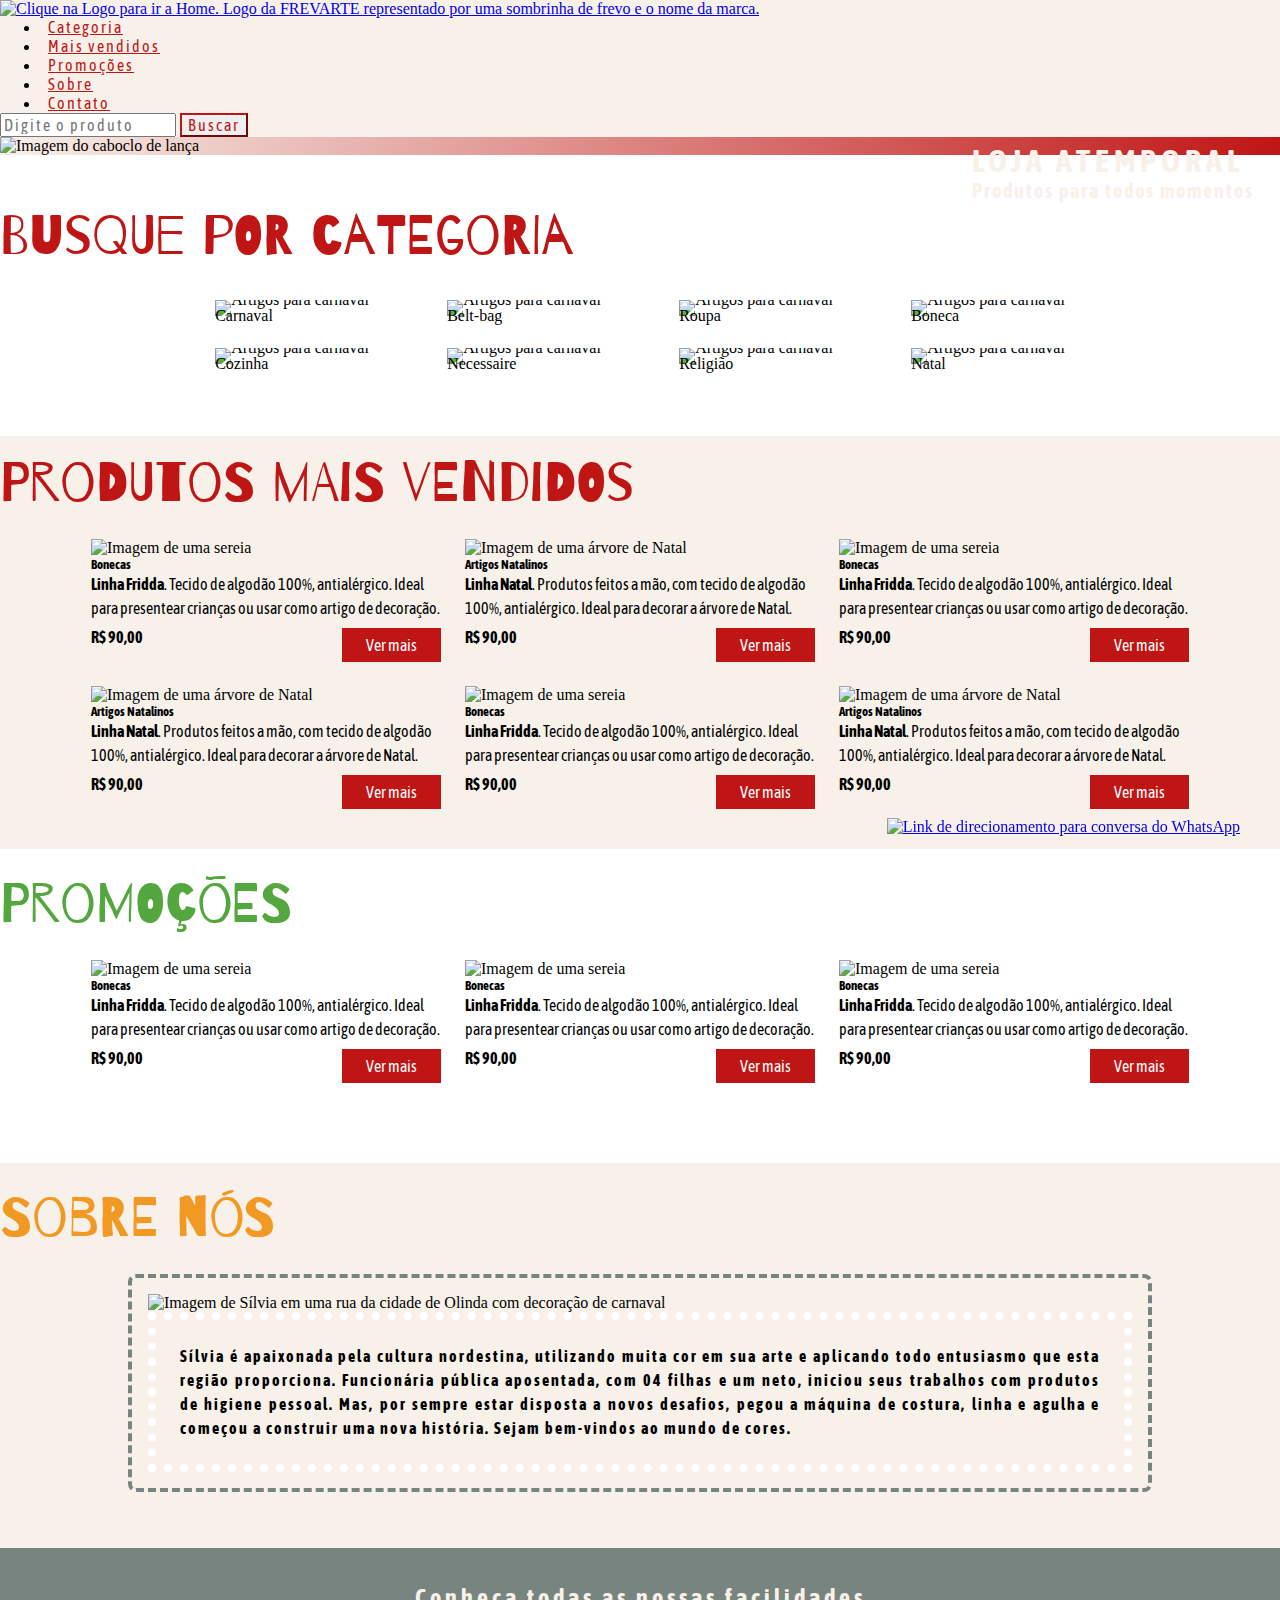
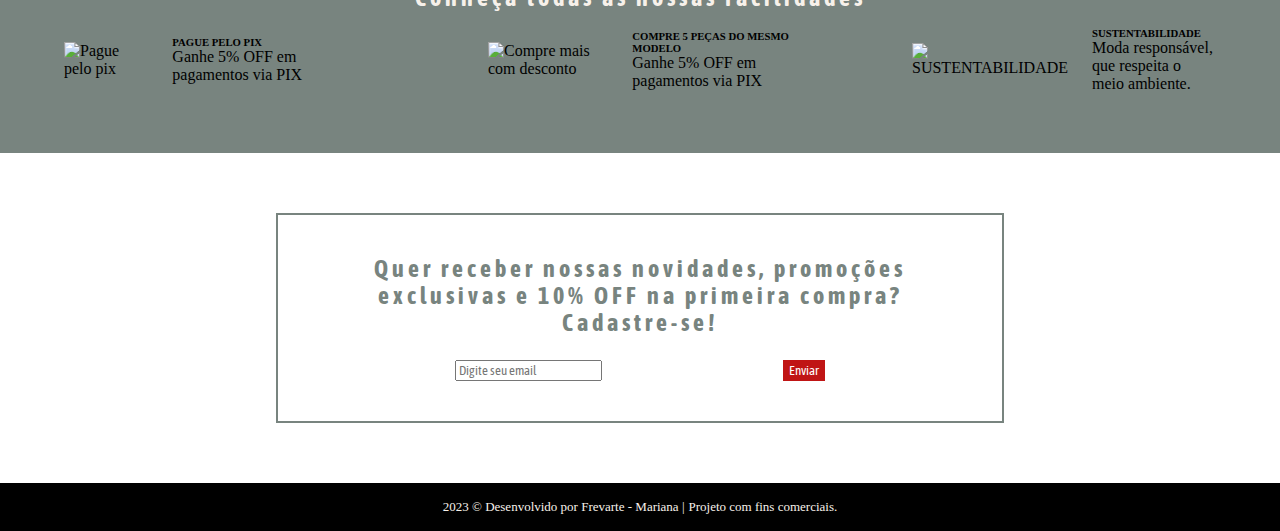
==== html/index.html @ ebb60dad "Primeiro commit do site de compras online da Frevarte" ====
<!DOCTYPE html>
<html lang="pt-br">

<head>
    <meta charset="UTF-8">
    <meta http-equiv="X-UA-Compatible" content="IE=edge">
    <meta name="viewport" content="width=device-width, initial-scale=1.0">

    <title>FREVARTE</title>
    <link href="https://cdn.jsdelivr.net/npm/bootstrap@5.3.2/dist/css/bootstrap.min.css" rel="stylesheet"
        integrity="sha384-T3c6CoIi6uLrA9TneNEoa7RxnatzjcDSCmG1MXxSR1GAsXEV/Dwwykc2MPK8M2HN" crossorigin="anonymous">
    <link rel="preconnect" href="https://fonts.googleapis.com">
    <link rel="preconnect" href="https://fonts.gstatic.com" crossorigin>
    <link
        href="https://fonts.googleapis.com/css2?family=Asap+Condensed&family=Barrio&family=Bigshot+One&family=Inter:wght@400;500;700&display=swap"
        rel="stylesheet">

    <link rel="stylesheet" href="/style/style.css">
    <link rel="stylesheet" href="/style/contact.css">
    <link rel="stylesheet" href="/style/carousel.css">
    <link rel="stylesheet" href="/style/header.css">
    <link rel="stylesheet" href="/style/variable.css">
    <link rel="stylesheet" href="/style/banner.css">
    <link rel="stylesheet" href="/style/category.css">
    <link rel="stylesheet" href="/style/bestSellers.css">
    <link rel="stylesheet" href="/style/promotion.css">
    <link rel="stylesheet" href="/style/about.css">
    <link rel="stylesheet" href="/style/facilites.css">
    <link rel="stylesheet" href="/style/news.css">
    <link rel="stylesheet" href="/style/footer.css">
    <link rel="stylesheet" href="/style/responsive.css">

</head>

<body>
    <header class="header" id="header-home">
        <nav class="navbar navbar-expand-lg">
            <div class="container-fluid ">
                <a class="navbar-brand" href="index.html"><img class="header-logo"
                        src="https://res.cloudinary.com/dnf8oncde/image/upload/v1696417141/frevarte/logo/eypiqoksm6xvac0tg1sj.png"
                        alt="Clique na Logo para ir a Home. Logo da FREVARTE representado por uma sombrinha de frevo e o nome da marca."></a>

                <div class="collapse navbar-collapse" id="navbarNav">
                    <ul class="navbar-nav list-margin">
                        <li class="nav-item">
                            <a class="nav-link" href="#categories">Categoria</a>
                        </li>
                        <li class="nav-item">
                            <a class="nav-link" href="#bestSeller">Mais vendidos</a>
                        </li>
                        <li class="nav-item">
                            <a class="nav-link" href="#promotions">Promoções</a>
                        </li>
                        <li class="nav-item">
                            <a class="nav-link" href="#about">Sobre</a>
                        </li>
                        <li class="nav-item">
                            <a class="nav-link" href="https://wa.me/5581996949164">Contato</a>
                        </li>
                    </ul>
                </div>

                <form class="d-flex justify-content-center" role="search">
                    <input class="form-control me-2 button-header" type="search" placeholder="Digite o produto"
                        aria-label="Search">
                    <button class="btn btn-outline-success button-header" type="submit">Buscar</button>
                </form>
            </div>
        </nav>
    </header>
    <div class="banner">
        <img class="banner-img"
            src="https://res.cloudinary.com/dnf8oncde/image/upload/v1696417043/frevarte/banner/p0mkabybcpbogcoedhxv.png"
            alt="Imagem do caboclo de lança">
        <div class="banner-text text-sm-end">
            <h1 class="banner-title">Loja atemporal</h1>
            <h2 class="banner-subtitle">Produtos para todos momentos</h2>
        </div>
    </div>

    <main>
        <section class="contact">
            <a class="contact-whatsapp" href="https://wa.me/5581996949164"><img
                    src="https://res.cloudinary.com/dnf8oncde/image/upload/v1696628547/frevarte/vector/iymjjp06jcbtlcust1p2.svg"
                    alt="Link de direcionamento para conversa do WhatsApp"></a>
        </section>
        <section class="category" id="categories">
            <h2 class="text-center category-title">Busque por categoria</h2>

            <section class="category-array">
                <div class="card category-array__card border rounded-2">
                    <img class="card-img-top" alt="Artigos para carnaval">
                    <div class="card-body bg-card">
                        <p class=" text-center text-p text-light">Carnaval</p>
                    </div>
                </div>
                <div class="card category-array__card border rounded-2">
                    <img class="card-img-top" alt="Pochete ou belt-bag">
                    <div class="card-body bg-card">
                        <p class=" text-center text-p text-light">Belt-bag</p>
                    </div>
                </div>
                <div class="card category-array__card border rounded-2">
                    <img class="card-img-top" alt="Roupas">
                    <div class="card-body bg-card">
                        <p class=" text-center text-p text-light">Roupa</p>
                    </div>
                </div>

                <div class="card category-array__card border rounded-2">
                    <img class="card-img-top" alt="Boneca">
                    <div class="card-body bg-card">
                        <p class=" text-center text-p text-light">Boneca</p>
                    </div>
                </div>

                <div class="card category-array__card border rounded-2">
                    <img class="card-img-top" alt="Pano de copa">
                    <div class="card-body bg-card">
                        <p class=" text-center text-p text-light">Cozinha</p>
                    </div>
                </div>

                <div class="card category-array__card border rounded-2">
                    <img class="card-img-top" alt="Necessaire">
                    <div class="card-body bg-card">
                        <p class=" text-center text-p text-light">Necessaire</p>
                    </div>
                </div>
                <div class="card category-array__card border rounded-2">
                    <img class="card-img-top" alt="Divino espírito Santo">
                    <div class="card-body bg-card">
                        <p class=" text-center text-p text-light">Religião</p>
                    </div>
                </div>

                <div class="card category-array__card border rounded-2">
                    <img class="card-img-top" alt="Guirlanda">
                    <div class="card-body bg-card">
                        <p class=" text-center text-p text-light">Natal</p>
                    </div>
            </section>
        </section>

        <section class="bestSellers" id="bestSeller">
            <h2 class="text-center m-xl-5 bestSellers-title">Produtos mais vendidos</h2>
            <div class="bestSellers-products">
                <div class="card bestSellers-products__card">
                    <img src="https://res.cloudinary.com/dnf8oncde/image/upload/v1696595583/frevarte/best-sellers/fnucmdkf6byev9m1szaw.png"
                        class="card-img-top card-img__products" alt="Imagem de uma sereia">
                    <div class="card-body">
                        <h5 class="card-title">Bonecas</h5>
                        <p class="card-text"><b>Linha Fridda</b>. Tecido de algodão 100%, antialérgico. Ideal para
                            presentear
                            crianças ou usar como artigo de decoração.</p>
                        <div class="card-link-best">
                            <p class="price">R$ 90,00</p>
                            <a data-bs-toggle="modal" data-bs-target="#modal-camiseta" href="#" class="card-link">Ver
                                mais</a>
                        </div>
                    </div>
                </div>
                <div class="card bestSellers-products__card">
                    <img src="https://res.cloudinary.com/dnf8oncde/image/upload/v1696596950/frevarte/best-sellers/t1vhtg5u2maehotjzb6l.png"
                        class="card-img-top card-img__products" alt="Imagem de uma árvore de Natal">
                    <div class="card-body">
                        <h5 class="card-title">Artigos Natalinos</h5>
                        <p class="card-text"><b>Linha Natal</b>. Produtos feitos a mão, com tecido de algodão 100%,
                            antialérgico. Ideal para
                            decorar a árvore de Natal.</p>
                        <div class="card-link-best">
                            <p class="price">R$ 90,00</p>
                            <a data-bs-toggle="modal" data-bs-target="#modal-camiseta" href="#" class="card-link">Ver
                                mais</a>
                        </div>

                    </div>
                </div>
                <div class="card bestSellers-products__card">
                    <img src="https://res.cloudinary.com/dnf8oncde/image/upload/v1696595583/frevarte/best-sellers/fnucmdkf6byev9m1szaw.png"
                        class="card-img-top card-img__products" alt="Imagem de uma sereia">
                    <div class="card-body">
                        <h5 class="card-title">Bonecas</h5>
                        <p class="card-text"><b>Linha Fridda</b>. Tecido de algodão 100%, antialérgico. Ideal para
                            presentear
                            crianças ou usar como artigo de decoração.</p>
                        <div class="card-link-best">
                            <p class="price">R$ 90,00</p>
                            <a data-bs-toggle="modal" data-bs-target="#modal-camiseta" href="#" class="card-link">Ver
                                mais</a>
                        </div>
                    </div>
                </div>
                <div class="card bestSellers-products__card">
                    <img src="https://res.cloudinary.com/dnf8oncde/image/upload/v1696596950/frevarte/best-sellers/t1vhtg5u2maehotjzb6l.png"
                        class="card-img-top card-img__products" alt="Imagem de uma árvore de Natal">
                    <div class="card-body">
                        <h5 class="card-title">Artigos Natalinos</h5>
                        <p class="card-text"><b>Linha Natal</b>. Produtos feitos a mão, com tecido de algodão 100%,
                            antialérgico. Ideal para
                            decorar a árvore de Natal.</p>
                        <div class="card-link-best">
                            <p class="price">R$ 90,00</p>
                            <a data-bs-toggle="modal" data-bs-target="#modal-camiseta" href="#" class="card-link">Ver
                                mais</a>
                        </div>
                    </div>
                </div>
                <div class="card bestSellers-products__card">
                    <img src="https://res.cloudinary.com/dnf8oncde/image/upload/v1696595583/frevarte/best-sellers/fnucmdkf6byev9m1szaw.png"
                        class="card-img-top card-img__products" alt="Imagem de uma sereia">
                    <div class="card-body">
                        <h5 class="card-title">Bonecas</h5>
                        <p class="card-text"><b>Linha Fridda</b>. Tecido de algodão 100%, antialérgico. Ideal para
                            presentear
                            crianças ou usar como artigo de decoração.</p>
                        <div class="card-link-best">
                            <p class="price">R$ 90,00</p>
                            <a data-bs-toggle="modal" data-bs-target="#modal-camiseta" href="#" class="card-link">Ver
                                mais</a>
                        </div>
                    </div>
                </div>
                <div class="card bestSellers-products__card">
                    <img src="https://res.cloudinary.com/dnf8oncde/image/upload/v1696596950/frevarte/best-sellers/t1vhtg5u2maehotjzb6l.png"
                        class="card-img-top card-img__products" alt="Imagem de uma árvore de Natal">
                    <div class="card-body">
                        <h5 class="card-title">Artigos Natalinos</h5>
                        <p class="card-text"><b>Linha Natal</b>. Produtos feitos a mão, com tecido de algodão 100%,
                            antialérgico. Ideal para
                            decorar a árvore de Natal.</p>
                        <div class="card-link-best">
                            <p class="price">R$ 90,00</p>
                            <a data-bs-toggle="modal" data-bs-target="#modal-camiseta" href="#" class="card-link">Ver
                                mais</a>
                        </div>
                    </div>
                </div>
            </div>
        </section>

        <section class="promotion" id="promotions">
            <h2 class="text-center m-xl-5 promotion-title">Promoções</h2>
            <div class="promotion-products">
                <div class="card promotion-products__card">
                    <img src="https://res.cloudinary.com/dnf8oncde/image/upload/v1696595583/frevarte/best-sellers/fnucmdkf6byev9m1szaw.png"
                        class="card-img-top card-img__promotion" alt="Imagem de uma sereia">
                    <div class="card-body">
                        <h5 class="card-title">Bonecas</h5>
                        <p class="card-text"><b>Linha Fridda</b>. Tecido de algodão 100%, antialérgico. Ideal para
                            presentear
                            crianças ou usar como artigo de decoração.</p>
                        <div class="card-link-best">
                            <p class="price">R$ 90,00</p>
                            <a data-bs-toggle="modal" data-bs-target="#modal-camiseta" href="#"
                                class="card-link card-link-promotions">Ver
                                mais</a>
                        </div>
                    </div>
                </div>
                <div class="card promotion-products__card">
                    <img src="https://res.cloudinary.com/dnf8oncde/image/upload/v1696595583/frevarte/best-sellers/fnucmdkf6byev9m1szaw.png"
                        class="card-img-top card-img__promotion" alt="Imagem de uma sereia">
                    <div class="card-body">
                        <h5 class="card-title">Bonecas</h5>
                        <p class="card-text"><b>Linha Fridda</b>. Tecido de algodão 100%, antialérgico. Ideal para
                            presentear
                            crianças ou usar como artigo de decoração.</p>
                        <div class="card-link-best">
                            <p class="price">R$ 90,00</p>
                            <a data-bs-toggle="modal" data-bs-target="#modal-camiseta" href="#" class="card-link">Ver
                                mais</a>
                        </div>
                    </div>
                </div>

                <div class="card promotion-products__card">
                    <img src="https://res.cloudinary.com/dnf8oncde/image/upload/v1696595583/frevarte/best-sellers/fnucmdkf6byev9m1szaw.png"
                        class="card-img-top card-img__promotion" alt="Imagem de uma sereia">
                    <div class="card-body">
                        <h5 class="card-title">Bonecas</h5>
                        <p class="card-text"><b>Linha Fridda</b>. Tecido de algodão 100%, antialérgico. Ideal para
                            presentear
                            crianças ou usar como artigo de decoração.</p>
                        <div class="card-link-best">
                            <p class="price">R$ 90,00</p>
                            <a data-bs-toggle="modal" data-bs-target="#modal-camiseta" href="#" class="card-link">Ver
                                mais</a>
                        </div>
                    </div>
                </div>
            </div>
        </section>

        <section class="abouts" id="about">
            <h2 class="text-center m-xl-5 abouts-title">Sobre nós</h2>
            <div class="abouts-description row ">
                <img class="col-sm-6 abouts-description__img"
                    src="https://res.cloudinary.com/dnf8oncde/image/upload/v1696618992/frevarte/about/w9bvewtiu2mfl6wxhjze.png"
                    alt="Imagem de Sílvia em uma rua da cidade de Olinda com decoração de carnaval">
                <div class="col-sm-6 d-flex flex-column justify-content-center">
                    <h3 class=" abouts-description__text col-8 col-sm-6">
                        Sílvia é apaixonada pela cultura nordestina, utilizando muita cor em sua arte e aplicando
                        todo
                        entusiasmo que esta região proporciona. Funcionária pública aposentada, com 04 filhas e um
                        neto,
                        iniciou seus trabalhos com produtos de higiene pessoal. Mas, por sempre estar disposta a
                        novos
                        desafios,
                        pegou a máquina de costura, linha e agulha e começou a construir uma nova história. Sejam
                        bem-vindos
                        ao mundo de cores.
                    </h3>
                </div>
            </div>
        </section>

        <section class="facilities">
            <h2>Conheça todas as nossas facilidades</h2>
            <div class="facilities-list">
                <div class="facilities-list_item">
                    <img src="https://res.cloudinary.com/dnf8oncde/image/upload/v1696628547/frevarte/vector/oif48n44sa9klrgbhwwz.png"
                        alt="Pague pelo pix">
                    <div>
                        <h6 class="facilities-title">PAGUE PELO PIX</h6>
                        <p class="facilities-text">Ganhe 5% OFF em pagamentos via PIX</p>
                    </div>
                </div>

                <div class="facilities-list_item">
                    <img src="https://res.cloudinary.com/dnf8oncde/image/upload/v1696628547/frevarte/vector/mjp0adkuwtc2rbvpfupj.png"
                        alt="Compre mais com desconto">
                    <div>
                        <h6 class="facilities-title">COMPRE 5 PEÇAS DO MESMO MODELO</h6>
                        <p class="facilities-text">Ganhe 5% OFF em pagamentos via PIX</p>
                    </div>
                </div>

                <div class="facilities-list_item">
                    <img src="https://res.cloudinary.com/dnf8oncde/image/upload/v1696628547/frevarte/vector/qkfjfao1sji9kmhcok1b.png"
                        alt="SUSTENTABILIDADE">
                    <div>
                        <h6 class="facilities-title">SUSTENTABILIDADE</h6>
                        <p class="facilities-text">Moda responsável, que respeita o meio ambiente.</p>
                    </div>
                </div>
            </div>
        </section>

        <section class="news">
            <div class="news-div">
                <h2 class="news-title">Quer receber nossas novidades, promoções exclusivas e 10% OFF na
                    primeira
                    compra?
                    Cadastre-se!</h2>
                <div class="news-email">
                    <input type="email" class="form-control" id="colFormLabelSm" placeholder="Digite seu email">
                    <button type="submit" class="btn-email btn btn-primary">Enviar</button>
                </div>
            </div>
        </section>
    </main>


    <footer class="footer">
        <p class="text-footer">2023 © Desenvolvido por Frevarte - Mariana |
        </p>
        <p class="text-footer">Projeto com fins comerciais.</p>
    </footer>

    </footer>
    <script>
        const searchSection = document.querySelector('.category-array');

        fetch('../database/categories.json')
            .then(response => response.json())
            .then(data => {
                let searchSectionContent = '';

                data.forEach(item => {
                    searchSectionContent += `<div class="card category-array__card border rounded-2">
                        <img src="${item.cover}" class="card-img-top" alt="Artigos para carnaval">
                        <div class="card-body bg-card">
                            <p class=" text-center text-p text-light">${item.name}</p>
                        </div>
                    </div>`;
                });

                searchSection.innerHTML = searchSectionContent;

            });

        // const searchSection = document.querySelector('.category-array');

        // fetch('../database/categories.json')
        //     .then(response => response.json())
        //     .then(data => {
        //         let searchSectionContent = '';

        //         data.forEach(item => {
        //             searchSectionContent += `<div class="card category-array__card border rounded-2">
        //         <img src="${item.cover}" class="card-img-top" alt="Artigos para carnaval">
        //         <div class="card-body bg-card">
        //             <p class=" text-center text-p text-light">${item.name}</p>
        //         </div>
        //     </div>`;
        //         });

        //         searchSection.innerHTML = searchSectionContent;

        //     });
    </script>
    <script>
        import {
            Cloudinary
        } from "@cloudinary/url-gen";

        const cld = new Cloudinary({
            cloud: {
                cloudName: 'dnf8oncde'
            }
        });
    </script>
</body>

</html>
---- style/style.css ----
* {
  box-sizing: border-box;
  margin: 0 auto;
}
---- style/contact.css ----
.contact-whatsapp {
  position: fixed;
  right: 40px;
  bottom: 64px;
  z-index: 2;
}
---- style/header.css ----
.header {
  background-color: var(--color-white);
  justify-content: space-around;
}

.header-logo {
  height: 42px;
}

.list-margin {
  margin: 0 auto;
}

.nav-item {
  padding: 0 8px;
}

.nav-link {
  font-family: var(--font-banner);
  letter-spacing: 2px;
  font-size: 16px;
  color: var(--color-logo);
}

.navbar-nav {
  border: none;
}

.navbar-toggler {
  border: none;
}
.form-control {
  width: 11em;
}

.btn-outline-success {
  color: var(--color-logo);
  border-color: var(--color-logo);
}

.button-header {
  font-family: var(--font-banner);
  letter-spacing: 2px;
  font-size: 16px;
}

@media screen and (max-width: px) {
  .navbar {
    padding: 0;
    width: 100%;
  }

  .container-menu,
  .menu-line {
    display: block;
  }

  .container-menu__hamburguer {
    position: relative;
  }

  .lista-menu__hamburguer {
    display: none;
    position: absolute;
    top: 0;
    right: 0;
    list-style: none;
    padding: 10px;
    margin: 0;
    z-index: 2;
  }

  .link-menu,
  .menu-line {
    padding-bottom: 8px;
  }

  .close-menu {
    display: none;
  }

  .container__button {
    display: none;
  }

  .container__button:checked ~ .lista-menu__hamburguer {
    display: block;
    background-color: #343a40;
  }

  .container__button:checked ~ .close-menu {
    display: flex;
  }

  .navbar-mobile_logoMenu {
    background-color: black;
  }
}
---- style/variable.css ----
:root {
  --color-logo: #c01515;
  --bs-btn-active-bg: #c01515;
  --color-white: #f7f1ea;
  --color-orange: #f29924;
  --color-green: #53a73e;
  --color-gray: #78847f;

  --font-title: "Barrio", cursive;
  --font-banner: "Asap Condensed", sans-serif;
}
---- style/banner.css ----
.banner {
  background-image: linear-gradient(
    to right,
    var(--color-white),
    var(--color-logo)
  );
  display: inline-block;
  position: relative;
  width: 100%;
}

.banner-img {
  width: 65%;
}

.banner-text {
  position: absolute;
  top: 30%;
  right: 2%;
  color: var(--color-white);
  font-weight: bold;
  font-family: var(--font-banner);
  letter-spacing: 2px;
}

.banner-title {
  letter-spacing: 5px;
  text-transform: uppercase;
}

.banner-subtitle {
  font-size: 20px;
}
---- style/category.css ----
.category {
  padding: 50px 0 40px;
}
.category-title {
  font-size: 56px;
  font-weight: 500;
  font-family: var(--font-title);
  color: var(--color-logo);
}

.category-array {
  display: grid;
  grid-gap: 32px;
  grid-template-columns: repeat(4, 200px);
  justify-content: center;
  justify-items: center;
  padding: 32px;
}

.category-array__card {
  font-size: 16px;
  line-height: 0%;
}

.text-p {
  margin: 0 auto;
}

.bg-card {
  background-color: var(--color-logo);
  width: 100%;
}
---- style/bestSellers.css ----
.bestSellers {
  background-color: var(--color-white);
  padding: 16px 0 40px;
}
.bestSellers-title {
  font-size: 56px;
  font-weight: 500;
  font-family: var(--font-title);
  color: var(--color-logo);
  padding-bottom: 24px;
}

.bestSellers-products {
  max-width: 1400px;
  width: 100%;
  display: flex;
  gap: 24px;
  flex-wrap: wrap;
  margin: 0 auto;
  align-items: center;
  justify-content: center;
}

.bestSellers-products__card {
  width: 350px;
  border-radius: 8px;
  border-top: 0;
  margin: 0 0;
}

.bestSellers-products__card img {
  width: 348px;
  height: 422px;
}

.card-title,
.car-text,
.price {
  font-family: var(--font-banner);
}

.card-text {
  font-size: 16px;
  line-height: 24px;
}

.price-more {
  display: flex;
  justify-content: space-around;
}

.card-link {
  text-decoration: none;
  color: white;
  border: 8px solid var(--color-logo);
  background-color: var(--color-logo);
  text-align: center;
  padding: 0 16px;
  margin: 0;
}

.card-link-best {
  display: flex;
  justify-content: space-between;
}
---- style/promotion.css ----
.promotion {
  padding: 24px 0 40px;
  margin-bottom: 40px;
}
.promotion-title {
  font-size: 56px;
  font-weight: 500;
  font-family: var(--font-title);
  color: var(--color-green);

  padding-bottom: 24px;
}

.promotion-products {
  max-width: 10755px;
  width: 100%;
  display: flex;
  gap: 24px;
  flex-wrap: wrap;
  align-items: center;
  justify-content: center;
  margin: 0 auto;
}

.promotion-products__card {
  width: 350px;
  align-items: center;
  margin: 0 0;
}

.promotion-products__card img {
  width: 349px;
  height: 422px;
}

.card-title,
.card-text,
.card-link,
.price {
  font-family: var(--font-banner);
}

.card-title {
  font-weight: 700;
}

.card-text {
  font-size: 16px;
  line-height: 24px;
  margin-bottom: 8px;
}

.price {
  font-weight: bold;
  margin: 0;
}

.card-link {
  text-decoration: none;
  color: white;
  border: 8px solid var(--color-logo);
  background-color: var(--color-logo);
}
---- style/about.css ----
.abouts {
  background-color: var(--color-white);
  padding: 24px 0 56px 0;
}
.abouts-title {
  font-size: 56px;
  font-weight: 500;
  font-family: var(--font-title);
  color: var(--color-orange);
  margin-bottom: 24px;
}

.abouts-description {
  width: 80%;
  margin: 0 auto;
  padding: 16px;
  border: 4px dashed var(--color-gray);
  border-radius: 8px;
}

.abouts-description__text {
  border: 8px dotted white;
  font-family: var(--font-banner);
  font-size: 16px;
  text-align: justify;
  padding: 24px;
  letter-spacing: 2px;
  line-height: 24px;
  margin: 0;
  width: 100%;
}
---- style/facilites.css ----
.facilities {
  background-color: var(--color-gray);
  margin: 0;
  padding: 20px;
}

.facilities h2 {
  color: var(--color-white);
  font-family: var(--font-banner);
  letter-spacing: 4px;
  text-align: center;
  padding: 16px 0;
}

.facilities-list {
  display: flex;
  justify-content: center;
  gap: 2em;
  padding-bottom: 2.5em;
  margin: auto;
}

.facilities-list_item {
  display: flex;
  width: 19em;
  align-items: center;
  gap: 1.5em;
}

.facilidades-titulo {
  color: #daff01;
  font-weight: 700;
}

.facilidades-texto {
  color: white;
  font-size: 13px;
  margin-bottom: 0;
  line-height: 20px;
}
---- style/news.css ----
.news {
  padding: 2.5em 0;
  gap: 1em;
  margin: 20px 0;
}

.news-div {
  display: flex;
  width: 45.5em;
  padding: 2.5em;
  align-items: center;
  flex-wrap: wrap;
  border: 2px solid var(--color-gray);
  margin: auto;
  gap: 1.5em;
}

.news-title {
  color: var(--color-gray);
  text-align: center;
  font-size: 24px;
  font-family: var(--font-banner);
  letter-spacing: 4px;
}

.news-email {
  width: 34.4em;
  display: flex;
  margin: 0 auto;
  justify-content: center;
}

.btn-email {
  color: white;
  border: none;
  border-radius: 0;
  background-color: var(--color-logo);
  font-family: var(--font-banner);
}

.form-control {
  font-family: var(--font-banner);
}
---- style/footer.css ----
.footer {
  background-color: black;
  background-color: black;
  color: var(--color-white);
  padding: 1em 0;
  display: flex;
  justify-content: center;
}

.text-footer {
  margin: 0 2px;
  font-size: 13px;
}
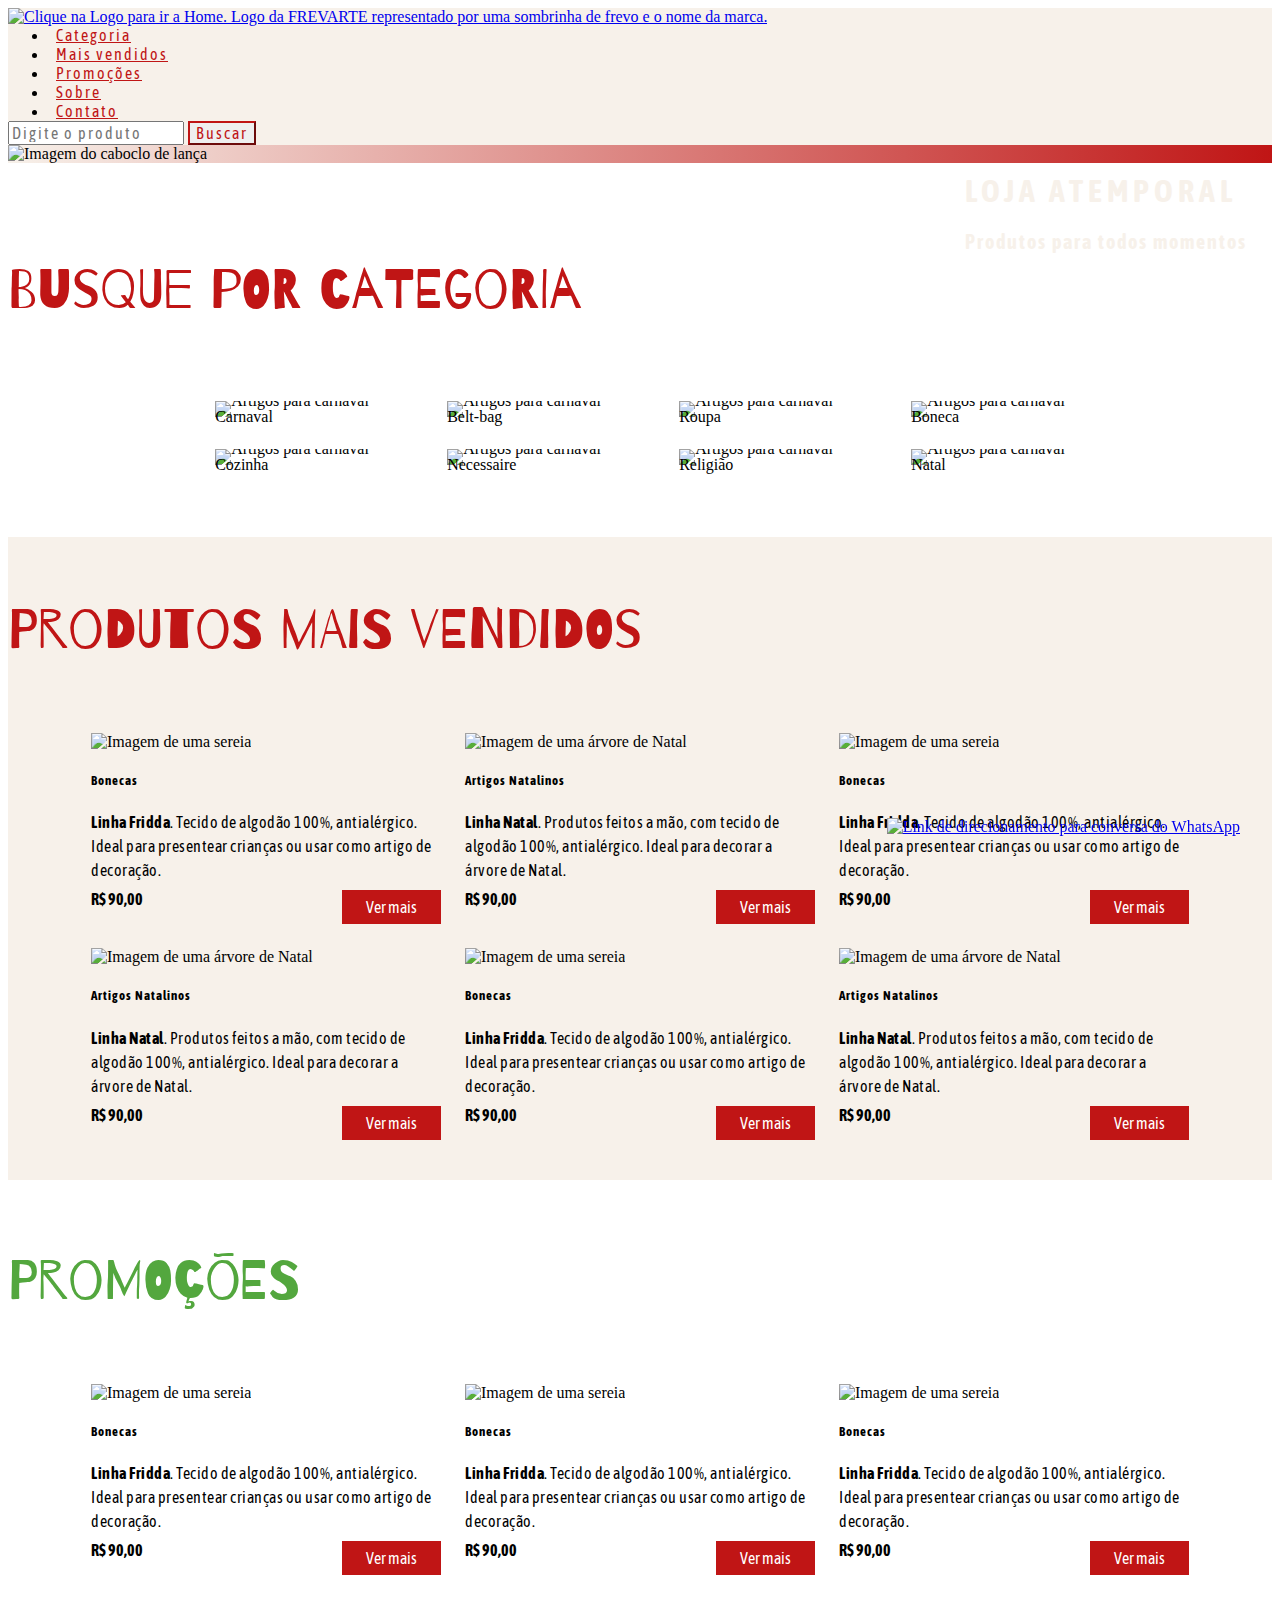
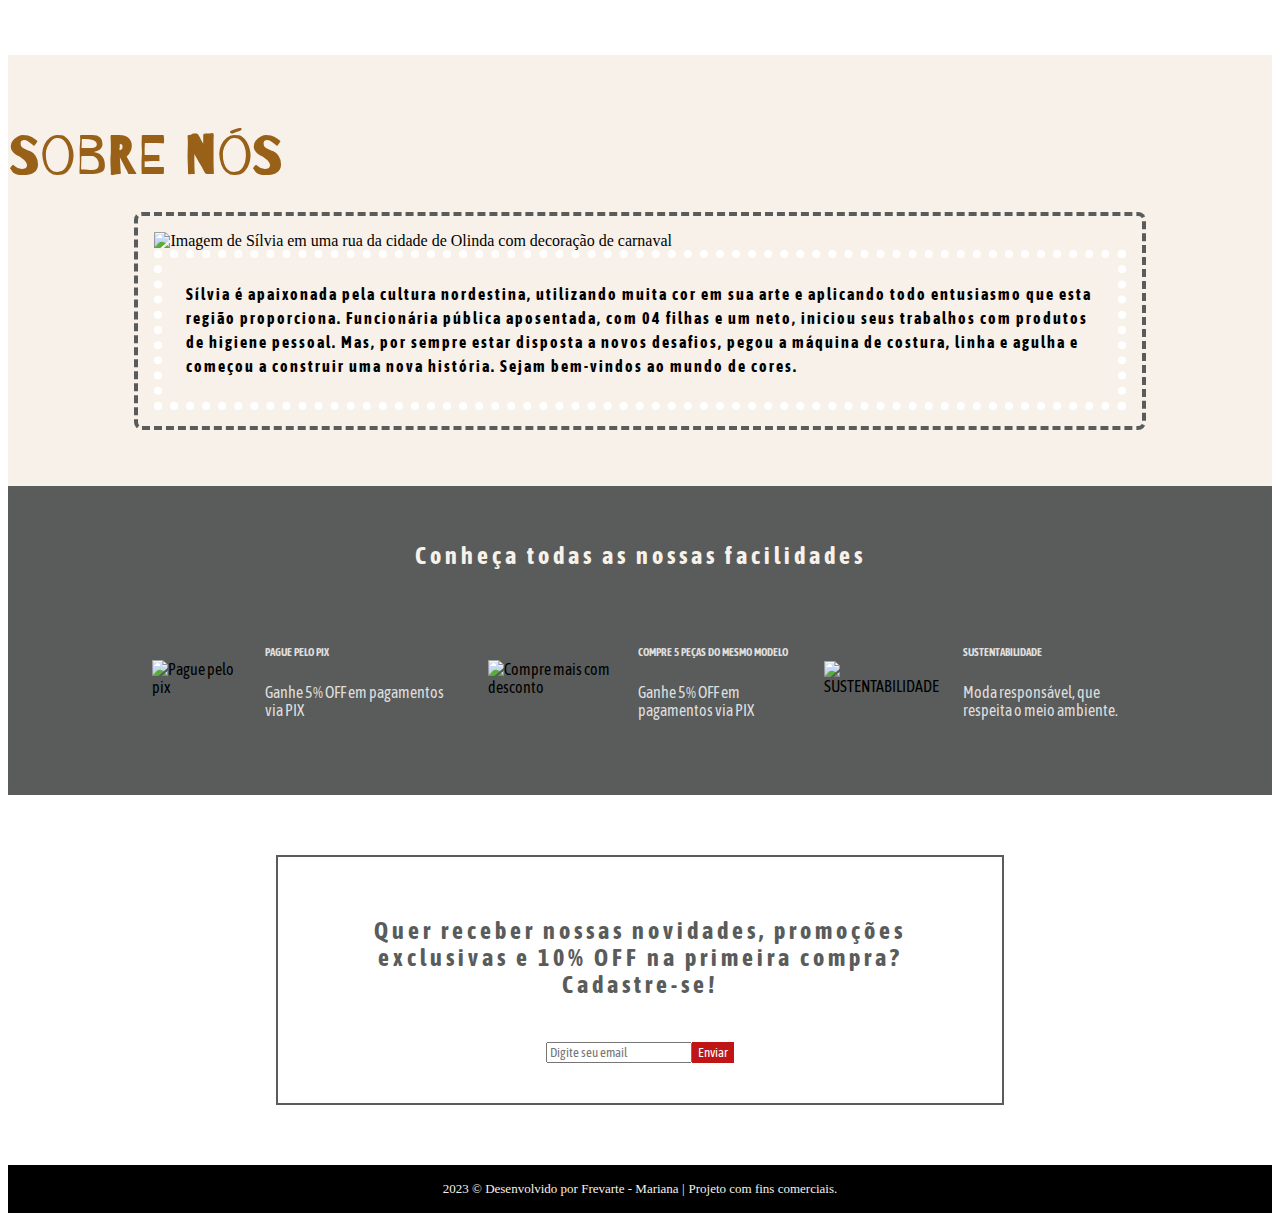
==== commit d52bb155: "Atualizaçã0 da responsividade do site" ====
--- a/html/index.html
+++ b/html/index.html
@@ -35,11 +35,11 @@
 <body>
     <header class="header" id="header-home">
         <nav class="navbar navbar-expand-lg">
-            <div class="container-fluid ">
+            <div class="container-fluid container-mobille">
                 <a class="navbar-brand" href="index.html"><img class="header-logo"
-                        src="https://res.cloudinary.com/dnf8oncde/image/upload/v1696417141/frevarte/logo/eypiqoksm6xvac0tg1sj.png"
+                        src="https://res.cloudinary.com/dnf8oncde/image/upload/v1696682368/frevarte/logo/Logo_xnc7el.png"
                         alt="Clique na Logo para ir a Home. Logo da FREVARTE representado por uma sombrinha de frevo e o nome da marca."></a>
-
+                <!-- home desktop -->
                 <div class="collapse navbar-collapse" id="navbarNav">
                     <ul class="navbar-nav list-margin">
                         <li class="nav-item">
@@ -60,28 +60,77 @@
                     </ul>
                 </div>
 
-                <form class="d-flex justify-content-center" role="search">
-                    <input class="form-control me-2 button-header" type="search" placeholder="Digite o produto"
-                        aria-label="Search">
-                    <button class="btn btn-outline-success button-header" type="submit">Buscar</button>
-                </form>
-            </div>
+                <!-- home mobile -->
+                <div class="container-menu">
+                    <input type="checkbox" id="menu" class="container__button">
+                    <label for="menu">
+                        <span class="container-menu__hamburguer">
+                            <img class="open-menu" src="./assets/vector/menu.png" alt="Abrir Menu">
+                            <button type="button" class="btn-close" aria-label="Close"></button>
+                        </span>
+                    </label>
+                    <ul class="lista-menu__hamburguer">
+                        <label for="menu" class="link-menu">
+                            <span>
+                                <img class="open-menu" src="./assets/vector/menu.png" alt="Abrir Menu">
+                                <button type="button" class="btn-close" aria-label="Close"></button>
+                            </span>
+                        </label>
+                        <li class="nav-item lista-menu__item line">
+                            <a class="nav-link color-home link-light link-menu" href="index.html">Início</a>
+                        </li>
+
+                        <li class="nav-item lista-menu__item line">
+                            <a class="nav-link link-light link-menu" href="#categories">Categoria</a>
+                        </li>
+
+                        <li class="nav-item lista-menu__item line">
+                            <a class="nav-link link-light link-menu" aria-current="page" href="#bestSeller">Mais
+                                vendidos</a>
+                        </li>
+
+                        <li class="nav-item lista-menu__item line">
+                            <a class="nav-link link-light link-menu" aria-current="page"
+                                href="#promotions">Promoções</a>
+                        </li>
+
+                        <li class="nav-item lista-menu__item">
+                            <a class="nav-link link-light link-menu" aria-current="page"
+                                href="https://wa.me/5581996949164">Contato</a>
+                        </li>
+                    </ul>
+                </div>
+            </div>
+
+            <form class="d-flex justify-content-center search-mobile" role="search">
+                <input class="form-control me-2 button-header" type="search" placeholder="Digite o produto"
+                    aria-label="Search">
+                <button class="btn btn-outline-success button-header" type="submit">Buscar</button>
+            </form>
+
         </nav>
     </header>
     <div class="banner">
         <img class="banner-img"
-            src="https://res.cloudinary.com/dnf8oncde/image/upload/v1696417043/frevarte/banner/p0mkabybcpbogcoedhxv.png"
+            src="https://res.cloudinary.com/dnf8oncde/image/upload/v1696681884/frevarte/banner/banner2_dslrrc.png"
             alt="Imagem do caboclo de lança">
         <div class="banner-text text-sm-end">
             <h1 class="banner-title">Loja atemporal</h1>
             <h2 class="banner-subtitle">Produtos para todos momentos</h2>
         </div>
     </div>
+    <div class="banner-mobile">
+        <img class="banner-mobile__img" src="./assets/banner/banner-mobile.png" alt="Imagem do caboclo de lança">
+        <div class="banner-text text-sm-end">
+            <h1 class="banner-title">Loja atemporal</h1>
+            <h2 class="banner-subtitle">Produtos para todos momentos</h2>
+        </div>
+    </div>
 
     <main>
         <section class="contact">
             <a class="contact-whatsapp" href="https://wa.me/5581996949164"><img
-                    src="https://res.cloudinary.com/dnf8oncde/image/upload/v1696628547/frevarte/vector/iymjjp06jcbtlcust1p2.svg"
+                    src="https://res.cloudinary.com/dnf8oncde/image/upload/v1696682442/frevarte/vector/icons8-whatsapp_vhbrhy.svg"
                     alt="Link de direcionamento para conversa do WhatsApp"></a>
         </section>
         <section class="category" id="categories">
@@ -146,7 +195,7 @@
             <h2 class="text-center m-xl-5 bestSellers-title">Produtos mais vendidos</h2>
             <div class="bestSellers-products">
                 <div class="card bestSellers-products__card">
-                    <img src="https://res.cloudinary.com/dnf8oncde/image/upload/v1696595583/frevarte/best-sellers/fnucmdkf6byev9m1szaw.png"
+                    <img src="https://res.cloudinary.com/dnf8oncde/image/upload/v1696681943/frevarte/best-sellers/santa_kjcf6g.png"
                         class="card-img-top card-img__products" alt="Imagem de uma sereia">
                     <div class="card-body">
                         <h5 class="card-title">Bonecas</h5>
@@ -161,7 +210,7 @@
                     </div>
                 </div>
                 <div class="card bestSellers-products__card">
-                    <img src="https://res.cloudinary.com/dnf8oncde/image/upload/v1696596950/frevarte/best-sellers/t1vhtg5u2maehotjzb6l.png"
+                    <img src="https://res.cloudinary.com/dnf8oncde/image/upload/v1696681942/frevarte/best-sellers/fridda12_b5nyjr.png"
                         class="card-img-top card-img__products" alt="Imagem de uma árvore de Natal">
                     <div class="card-body">
                         <h5 class="card-title">Artigos Natalinos</h5>
@@ -176,8 +225,9 @@
 
                     </div>
                 </div>
-                <div class="card bestSellers-products__card">
-                    <img src="https://res.cloudinary.com/dnf8oncde/image/upload/v1696595583/frevarte/best-sellers/fnucmdkf6byev9m1szaw.png"
+
+                <div class="card bestSellers-products__card">
+                    <img src="https://res.cloudinary.com/dnf8oncde/image/upload/v1696681943/frevarte/best-sellers/santa_kjcf6g.png"
                         class="card-img-top card-img__products" alt="Imagem de uma sereia">
                     <div class="card-body">
                         <h5 class="card-title">Bonecas</h5>
@@ -192,7 +242,7 @@
                     </div>
                 </div>
                 <div class="card bestSellers-products__card">
-                    <img src="https://res.cloudinary.com/dnf8oncde/image/upload/v1696596950/frevarte/best-sellers/t1vhtg5u2maehotjzb6l.png"
+                    <img src="https://res.cloudinary.com/dnf8oncde/image/upload/v1696681942/frevarte/best-sellers/fridda12_b5nyjr.png"
                         class="card-img-top card-img__products" alt="Imagem de uma árvore de Natal">
                     <div class="card-body">
                         <h5 class="card-title">Artigos Natalinos</h5>
@@ -204,10 +254,11 @@
                             <a data-bs-toggle="modal" data-bs-target="#modal-camiseta" href="#" class="card-link">Ver
                                 mais</a>
                         </div>
-                    </div>
-                </div>
-                <div class="card bestSellers-products__card">
-                    <img src="https://res.cloudinary.com/dnf8oncde/image/upload/v1696595583/frevarte/best-sellers/fnucmdkf6byev9m1szaw.png"
+
+                    </div>
+                </div>
+                <div class="card bestSellers-products__card">
+                    <img src="https://res.cloudinary.com/dnf8oncde/image/upload/v1696681943/frevarte/best-sellers/santa_kjcf6g.png"
                         class="card-img-top card-img__products" alt="Imagem de uma sereia">
                     <div class="card-body">
                         <h5 class="card-title">Bonecas</h5>
@@ -222,7 +273,7 @@
                     </div>
                 </div>
                 <div class="card bestSellers-products__card">
-                    <img src="https://res.cloudinary.com/dnf8oncde/image/upload/v1696596950/frevarte/best-sellers/t1vhtg5u2maehotjzb6l.png"
+                    <img src="https://res.cloudinary.com/dnf8oncde/image/upload/v1696681942/frevarte/best-sellers/fridda12_b5nyjr.png"
                         class="card-img-top card-img__products" alt="Imagem de uma árvore de Natal">
                     <div class="card-body">
                         <h5 class="card-title">Artigos Natalinos</h5>
@@ -234,6 +285,7 @@
                             <a data-bs-toggle="modal" data-bs-target="#modal-camiseta" href="#" class="card-link">Ver
                                 mais</a>
                         </div>
+
                     </div>
                 </div>
             </div>
@@ -243,7 +295,7 @@
             <h2 class="text-center m-xl-5 promotion-title">Promoções</h2>
             <div class="promotion-products">
                 <div class="card promotion-products__card">
-                    <img src="https://res.cloudinary.com/dnf8oncde/image/upload/v1696595583/frevarte/best-sellers/fnucmdkf6byev9m1szaw.png"
+                    <img src="https://res.cloudinary.com/dnf8oncde/image/upload/v1696681942/frevarte/best-sellers/fridda12_b5nyjr.png"
                         class="card-img-top card-img__promotion" alt="Imagem de uma sereia">
                     <div class="card-body">
                         <h5 class="card-title">Bonecas</h5>
@@ -259,7 +311,7 @@
                     </div>
                 </div>
                 <div class="card promotion-products__card">
-                    <img src="https://res.cloudinary.com/dnf8oncde/image/upload/v1696595583/frevarte/best-sellers/fnucmdkf6byev9m1szaw.png"
+                    <img src="https://res.cloudinary.com/dnf8oncde/image/upload/v1696681943/frevarte/best-sellers/santa_kjcf6g.png"
                         class="card-img-top card-img__promotion" alt="Imagem de uma sereia">
                     <div class="card-body">
                         <h5 class="card-title">Bonecas</h5>
@@ -275,7 +327,7 @@
                 </div>
 
                 <div class="card promotion-products__card">
-                    <img src="https://res.cloudinary.com/dnf8oncde/image/upload/v1696595583/frevarte/best-sellers/fnucmdkf6byev9m1szaw.png"
+                    <img src="https://res.cloudinary.com/dnf8oncde/image/upload/v1696681942/frevarte/best-sellers/fridda12_b5nyjr.png"
                         class="card-img-top card-img__promotion" alt="Imagem de uma sereia">
                     <div class="card-body">
                         <h5 class="card-title">Bonecas</h5>
@@ -296,7 +348,7 @@
             <h2 class="text-center m-xl-5 abouts-title">Sobre nós</h2>
             <div class="abouts-description row ">
                 <img class="col-sm-6 abouts-description__img"
-                    src="https://res.cloudinary.com/dnf8oncde/image/upload/v1696618992/frevarte/about/w9bvewtiu2mfl6wxhjze.png"
+                    src="https://res.cloudinary.com/dnf8oncde/image/upload/v1696681686/frevarte/about/Post_instagram_festa_s%C3%A3o_jo%C3%A3o_moderno_texturizado_amarelo_preto_bhgixv.png"
                     alt="Imagem de Sílvia em uma rua da cidade de Olinda com decoração de carnaval">
                 <div class="col-sm-6 d-flex flex-column justify-content-center">
                     <h3 class=" abouts-description__text col-8 col-sm-6">
@@ -319,7 +371,8 @@
             <h2>Conheça todas as nossas facilidades</h2>
             <div class="facilities-list">
                 <div class="facilities-list_item">
-                    <img src="https://res.cloudinary.com/dnf8oncde/image/upload/v1696628547/frevarte/vector/oif48n44sa9klrgbhwwz.png"
+                    <img class="list__item-img"
+                        src="https://res.cloudinary.com/dnf8oncde/image/upload/v1696682440/frevarte/vector/icons8-pix-50_ynzqdd.png"
                         alt="Pague pelo pix">
                     <div>
                         <h6 class="facilities-title">PAGUE PELO PIX</h6>
@@ -328,7 +381,8 @@
                 </div>
 
                 <div class="facilities-list_item">
-                    <img src="https://res.cloudinary.com/dnf8oncde/image/upload/v1696628547/frevarte/vector/mjp0adkuwtc2rbvpfupj.png"
+                    <img class="list__item-img"
+                        src="https://res.cloudinary.com/dnf8oncde/image/upload/v1696682439/frevarte/vector/icons8-desconto-50_j12hhz.png"
                         alt="Compre mais com desconto">
                     <div>
                         <h6 class="facilities-title">COMPRE 5 PEÇAS DO MESMO MODELO</h6>
@@ -337,9 +391,10 @@
                 </div>
 
                 <div class="facilities-list_item">
-                    <img src="https://res.cloudinary.com/dnf8oncde/image/upload/v1696628547/frevarte/vector/qkfjfao1sji9kmhcok1b.png"
+                    <img class="list__item-img"
+                        src="https://res.cloudinary.com/dnf8oncde/image/upload/v1696682441/frevarte/vector/icons8-sinal-de-reciclagem-50_ymo45i.png"
                         alt="SUSTENTABILIDADE">
-                    <div>
+                    <div class="sustent-mobile">
                         <h6 class="facilities-title">SUSTENTABILIDADE</h6>
                         <p class="facilities-text">Moda responsável, que respeita o meio ambiente.</p>
                     </div>
--- a/style/style.css
+++ b/style/style.css
@@ -1,4 +1,3 @@
 * {
   box-sizing: border-box;
-  margin: 0 auto;
 }
--- a/style/header.css
+++ b/style/header.css
@@ -44,55 +44,11 @@
   font-size: 16px;
 }
 
-@media screen and (max-width: px) {
-  .navbar {
-    padding: 0;
-    width: 100%;
-  }
+.container-menu,
+.list-menu__hamburguer {
+  display: none;
+}
 
-  .container-menu,
-  .menu-line {
-    display: block;
-  }
-
-  .container-menu__hamburguer {
-    position: relative;
-  }
-
-  .lista-menu__hamburguer {
-    display: none;
-    position: absolute;
-    top: 0;
-    right: 0;
-    list-style: none;
-    padding: 10px;
-    margin: 0;
-    z-index: 2;
-  }
-
-  .link-menu,
-  .menu-line {
-    padding-bottom: 8px;
-  }
-
-  .close-menu {
-    display: none;
-  }
-
-  .container__button {
-    display: none;
-  }
-
-  .container__button:checked ~ .lista-menu__hamburguer {
-    display: block;
-    background-color: #343a40;
-  }
-
-  .container__button:checked ~ .close-menu {
-    display: flex;
-  }
-
-  .navbar-mobile_logoMenu {
-    background-color: black;
-  }
+.close-menu {
+  display: none;
 }
--- a/style/variable.css
+++ b/style/variable.css
@@ -2,9 +2,9 @@
   --color-logo: #c01515;
   --bs-btn-active-bg: #c01515;
   --color-white: #f7f1ea;
-  --color-orange: #f29924;
+  --color-orange: #996117;
   --color-green: #53a73e;
-  --color-gray: #78847f;
+  --color-gray: #595c5b;
 
   --font-title: "Barrio", cursive;
   --font-banner: "Asap Condensed", sans-serif;
--- a/style/banner.css
+++ b/style/banner.css
@@ -31,3 +31,7 @@
 .banner-subtitle {
   font-size: 20px;
 }
+
+.banner-mobile {
+  display: none;
+}
--- a/style/bestSellers.css
+++ b/style/bestSellers.css
@@ -49,6 +49,14 @@
   justify-content: space-around;
 }
 
+.card-title {
+  letter-spacing: 1px;
+}
+
+.card-text {
+  letter-spacing: 0.5px;
+}
+
 .card-link {
   text-decoration: none;
   color: white;
--- a/style/about.css
+++ b/style/about.css
@@ -22,7 +22,6 @@
   border: 8px dotted white;
   font-family: var(--font-banner);
   font-size: 16px;
-  text-align: justify;
   padding: 24px;
   letter-spacing: 2px;
   line-height: 24px;
--- a/style/facilites.css
+++ b/style/facilites.css
@@ -9,7 +9,7 @@
   font-family: var(--font-banner);
   letter-spacing: 4px;
   text-align: center;
-  padding: 16px 0;
+  padding: 16px 0 32px 0;
 }
 
 .facilities-list {
@@ -17,7 +17,8 @@
   justify-content: center;
   gap: 2em;
   padding-bottom: 2.5em;
-  margin: auto;
+  margin: 0 auto;
+  font-family: var(--font-banner);
 }
 
 .facilities-list_item {
@@ -27,14 +28,7 @@
   gap: 1.5em;
 }
 
-.facilidades-titulo {
-  color: #daff01;
-  font-weight: 700;
+.facilities-title,
+.facilities-text {
+  color: #dedede;
 }
-
-.facilidades-texto {
-  color: white;
-  font-size: 13px;
-  margin-bottom: 0;
-  line-height: 20px;
-}
--- a/style/responsive.css
+++ b/style/responsive.css
@@ -0,0 +1,173 @@
+@media screen and (max-width: 1000px) {
+  .header {
+    padding-bottom: 16px;
+  }
+
+  .container-menu {
+    display: flex;
+  }
+
+  .container-menu__hamburguer {
+    position: relative;
+  }
+
+  .btn-close {
+    display: none;
+  }
+
+  .lista-menu__hamburguer {
+    display: none;
+    position: absolute;
+    top: 0;
+    right: 0;
+    list-style: none;
+    padding: 10px;
+    margin: 0;
+    z-index: 2;
+  }
+
+  .link-menu {
+    padding: 8px 0;
+  }
+
+  .line {
+    border-bottom: 1px solid var(--color-white);
+  }
+
+  .container__button {
+    display: none;
+  }
+
+  .container__button:checked ~ .lista-menu__hamburguer {
+    display: block;
+    background-color: var(--color-gray);
+  }
+
+  .container__button:checked ~ .btn-close {
+    display: block;
+    color: var(--color-white);
+  }
+
+  .link-menu {
+    font-size: 16px;
+  }
+
+  .navbar-mobile {
+    flex-wrap: wrap;
+  }
+
+  .search-mobile {
+    justify-content: center;
+    margin: 0 auto;
+  }
+
+  /* contact */
+  .contact-whatsapp {
+    right: 8px;
+    z-index: 2;
+  }
+
+  /* banner */
+  .banner {
+    display: none;
+  }
+
+  .banner-mobile {
+    display: block;
+  }
+
+  .banner-mobile__img {
+    display: block;
+    height: 100%;
+    width: 100%;
+  }
+
+  .banner-img {
+    width: 100%;
+  }
+
+  .banner-text {
+    top: 42%;
+    margin: 0 auto;
+    text-align: center;
+    left: 0;
+  }
+
+  /* categories*/
+  .category {
+    padding-top: 40px;
+  }
+
+  .category-title,
+  .bestSellers-title,
+  .promotion-title,
+  .abouts-title {
+    font-size: 32px;
+  }
+
+  .category-array {
+    display: flex;
+    gap: 32px;
+
+    flex-wrap: wrap;
+    justify-content: center;
+    justify-items: center;
+    padding: 32px;
+  }
+
+  .category-array__card {
+    width: 40%;
+  }
+  .category-array__card img {
+    width: 100%;
+  }
+
+  .card-text {
+    font-size: 13px;
+  }
+
+  /* bestSellers */
+  .bestSellers {
+    padding-top: 32px;
+  }
+
+  /* about */
+  .abouts-description__text {
+    border: none;
+    letter-spacing: 1px;
+    line-height: 24px;
+    margin: 0;
+    width: 100%;
+    padding-bottom: 16px;
+    border: 8px dotted white;
+    border-top: none;
+  }
+
+  /* facilities */
+
+  .facilities-list {
+    display: flex;
+    flex-direction: column;
+    align-items: center;
+  }
+
+  /* news */
+  .news {
+    margin: 0;
+  }
+
+  .news-div {
+    width: 70%;
+    padding: 24px;
+  }
+
+  .news-title {
+    font-size: 16px;
+  }
+
+  /* footer */
+  .footer {
+    display: block;
+    text-align: center;
+  }
+}
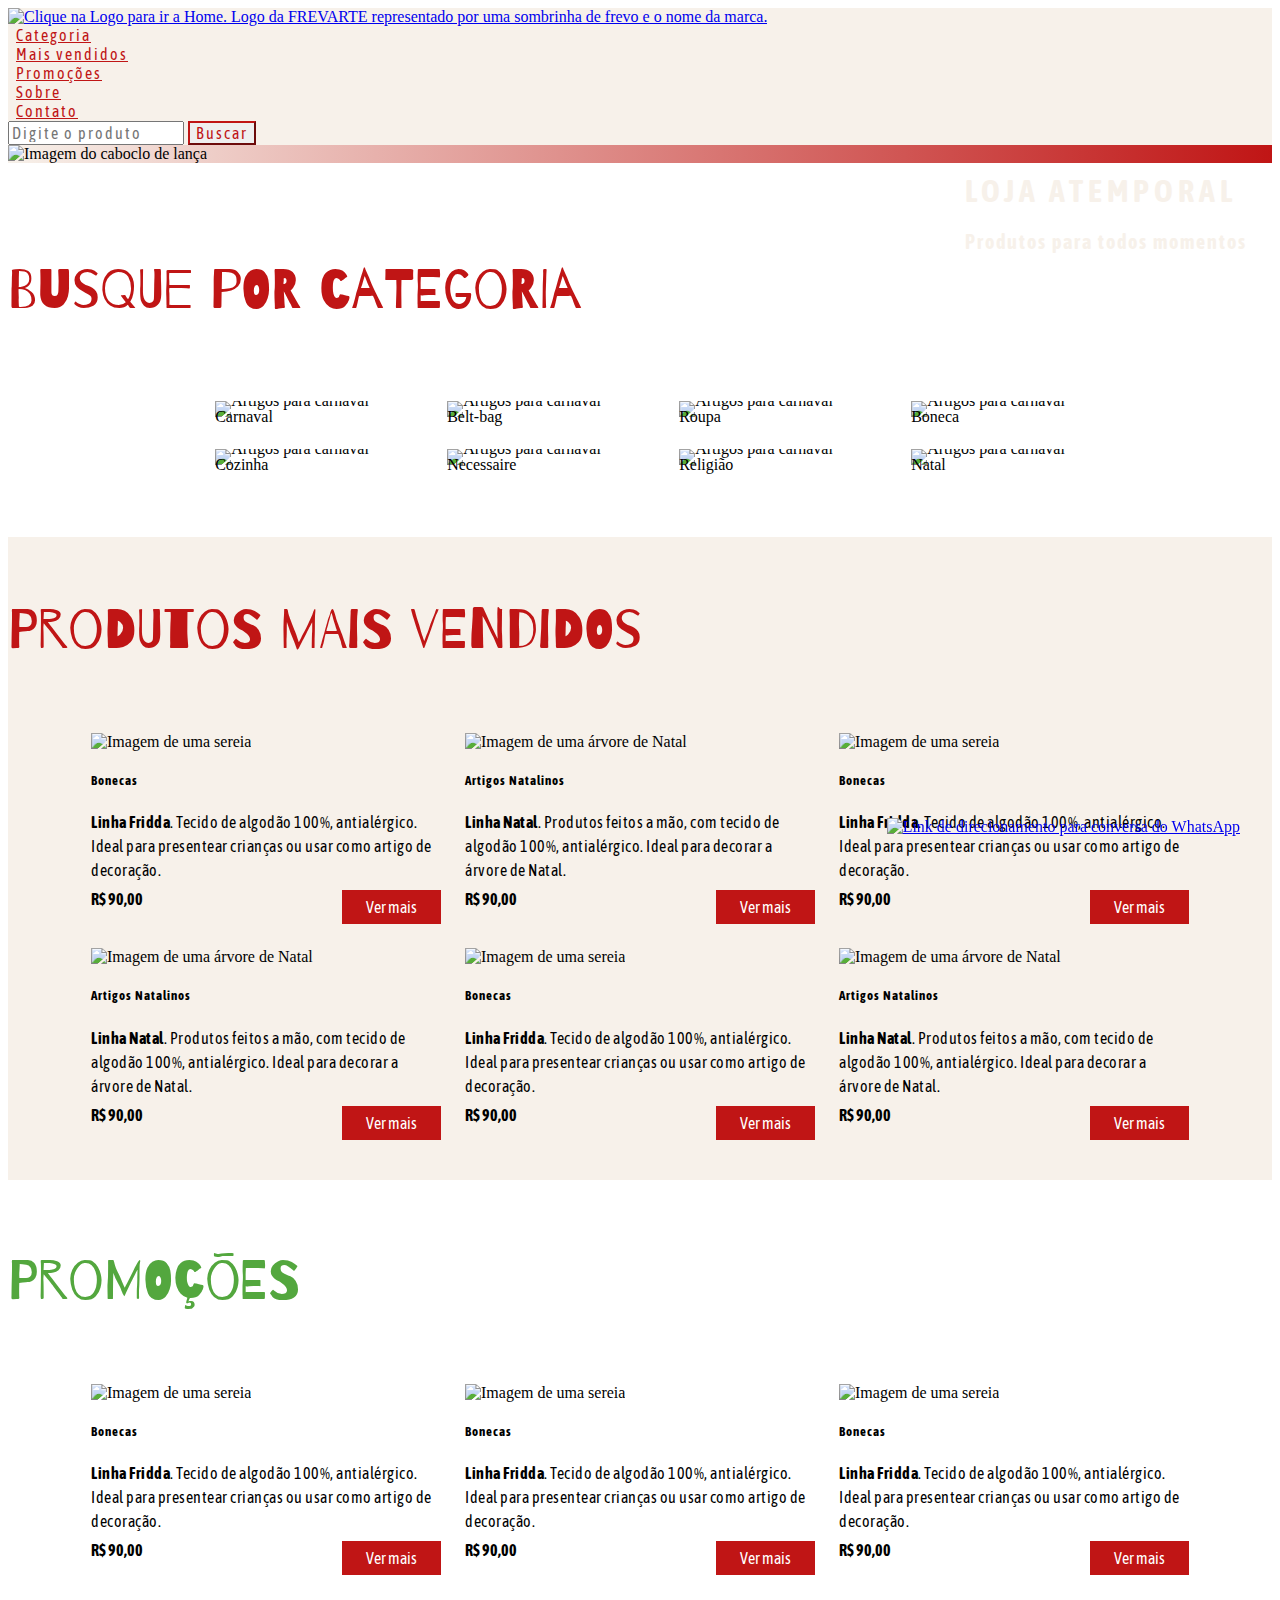
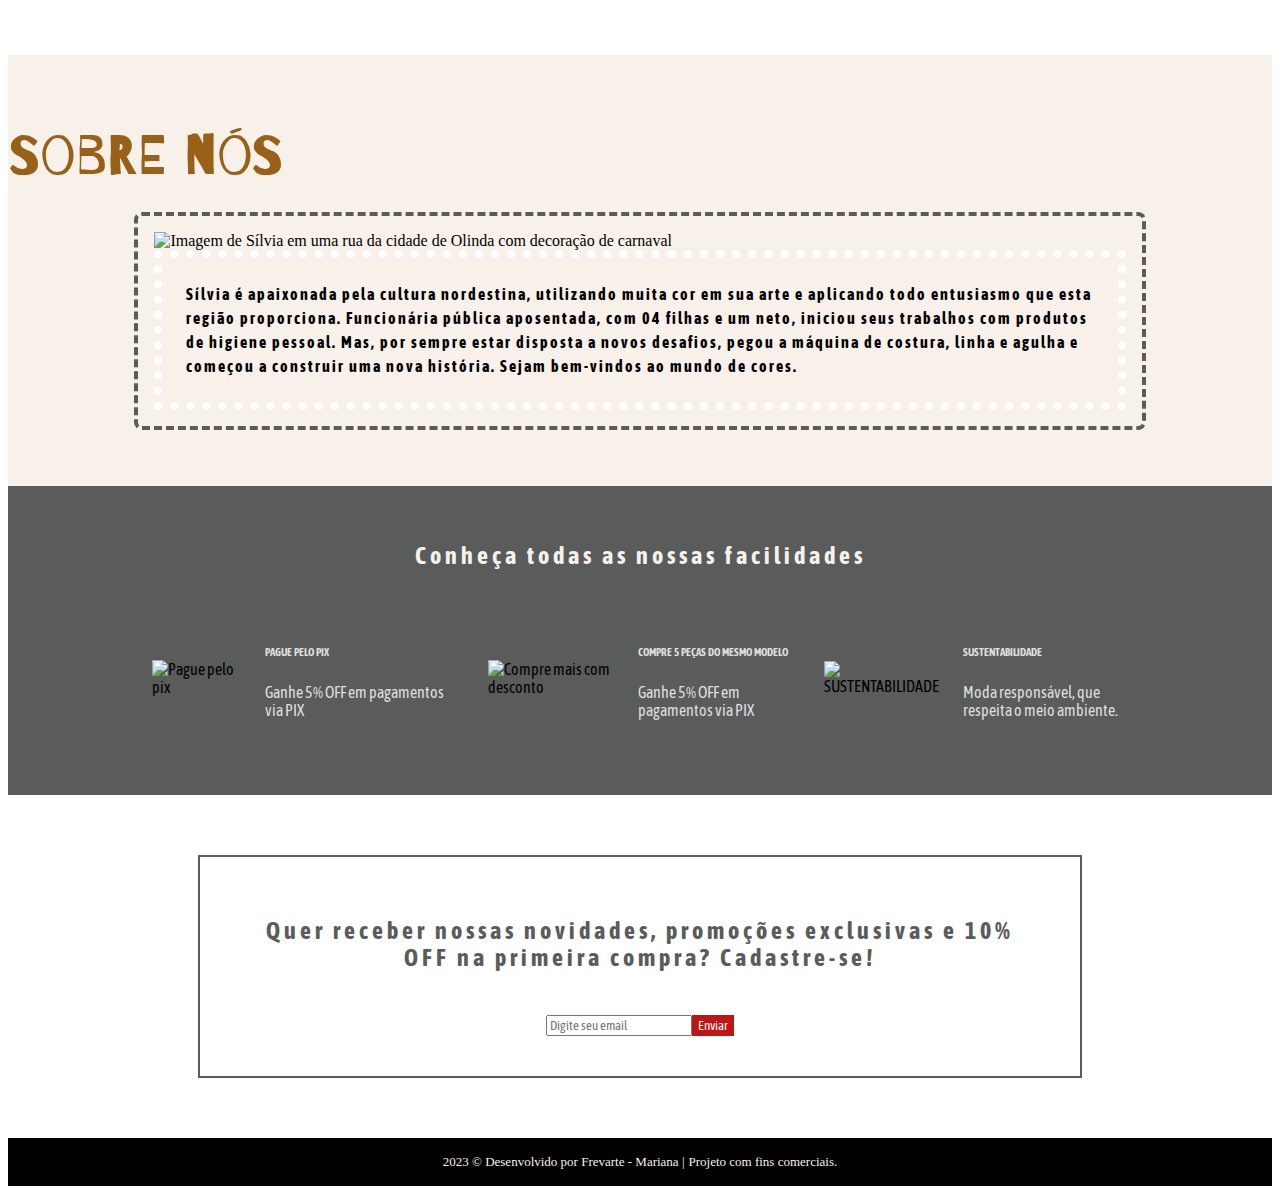
==== commit 4737f763: "Correção do menu hamburguer com inclusão de animação" ====
--- a/html/index.html
+++ b/html/index.html
@@ -29,13 +29,13 @@
     <link rel="stylesheet" href="/style/news.css">
     <link rel="stylesheet" href="/style/footer.css">
     <link rel="stylesheet" href="/style/responsive.css">
-
 </head>
 
 <body>
+
     <header class="header" id="header-home">
         <nav class="navbar navbar-expand-lg">
-            <div class="container-fluid container-mobille">
+            <div class="container-fluid">
                 <a class="navbar-brand" href="index.html"><img class="header-logo"
                         src="https://res.cloudinary.com/dnf8oncde/image/upload/v1696682368/frevarte/logo/Logo_xnc7el.png"
                         alt="Clique na Logo para ir a Home. Logo da FREVARTE representado por uma sombrinha de frevo e o nome da marca."></a>
@@ -59,20 +59,86 @@
                         </li>
                     </ul>
                 </div>
-
-                <!-- home mobile -->
-                <div class="container-menu">
+            </div>
+            <form class="d-flex justify-content-center search-mobile" role="search">
+                <input class="form-control me-2 button-header" type="search" placeholder="Digite o produto"
+                    aria-label="Search">
+                <button class="btn btn-outline-success button-header" type="submit">Buscar</button>
+            </form>
+
+        </nav>
+    </header>
+
+    <!-- home mobile -->
+    <header class="header-mobile">
+        <div class="container-mobile">
+            <a class="navbar-brand" href="index.html">
+                <img class="header-logo"
+                    src="https://res.cloudinary.com/dnf8oncde/image/upload/v1696682368/frevarte/logo/Logo_xnc7el.png"
+                    alt="Clique na Logo para ir a Home. Logo da FREVARTE representado por uma sombrinha de frevo e o nome da marca.">
+            </a>
+
+            <!-- <input type="checkbox" id="image-menu" alt="Menu"> -->
+
+            <img class="menu-hamburguer__open"
+                src="https://res.cloudinary.com/dnf8oncde/image/upload/v1696876041/frevarte/vector/menu_ttfumo.png"
+                alt="" for="image-menu">
+        </div>
+        <div class="container-menu" style="display:block;">
+
+            <img class="menu-hamburguer__close"
+                src="https://res.cloudinary.com/dnf8oncde/image/upload/v1696876040/frevarte/vector/fechar_q6ngdd.svg"
+                alt="" for="image-close">
+            <div>
+                <ul class="list-menu__hamburguer">
+
+                    <li class="nav-item lista-menu__item line">
+                        <a class="nav-link color-home link-light link-menu" href="index.html">Início</a>
+                    </li>
+
+                    <li class="nav-item lista-menu__item line">
+                        <a class="nav-link link-light link-menu" href="#categories">Categoria</a>
+                    </li>
+
+                    <li class="nav-item lista-menu__item line">
+                        <a class="nav-link link-light link-menu" aria-current="page" href="#bestSeller">Mais
+                            vendidos</a>
+                    </li>
+
+                    <li class="nav-item lista-menu__item line">
+                        <a class="nav-link link-light link-menu" aria-current="page" href="#promotions">Promoções</a>
+                    </li>
+
+                    <li class="nav-item lista-menu__item">
+                        <a class="nav-link link-light link-menu" aria-current="page"
+                            href="https://wa.me/5581996949164">Contato</a>
+                    </li>
+                </ul>
+            </div>
+        </div>
+        <form class="d-flex justify-content-center search-mobile" role="search">
+            <input class="form-control me-2 button-header" type="search" placeholder="Digite o produto"
+                aria-label="Search">
+            <button class="btn btn-outline-success button-header" type="submit">Buscar</button>
+        </form>
+    </header>
+
+    <!-- <div class="container-menu">
                     <input type="checkbox" id="menu" class="container__button">
                     <label for="menu">
                         <span class="container-menu__hamburguer">
-                            <img class="open-menu" src="./assets/vector/menu.png" alt="Abrir Menu">
+                            <img class="open-menu"
+                                src="https://res.cloudinary.com/dnf8oncde/image/upload/v1696876041/frevarte/vector/menu_ttfumo.png"
+                                alt="Abrir Menu">
                             <button type="button" class="btn-close" aria-label="Close"></button>
                         </span>
                     </label>
                     <ul class="lista-menu__hamburguer">
                         <label for="menu" class="link-menu">
                             <span>
-                                <img class="open-menu" src="./assets/vector/menu.png" alt="Abrir Menu">
+                                <img class="open-menu"
+                                    src="https://res.cloudinary.com/dnf8oncde/image/upload/v1696876040/frevarte/vector/fechar_q6ngdd.svg"
+                                    alt="Abrir Menu">
                                 <button type="button" class="btn-close" aria-label="Close"></button>
                             </span>
                         </label>
@@ -99,16 +165,10 @@
                                 href="https://wa.me/5581996949164">Contato</a>
                         </li>
                     </ul>
-                </div>
-            </div>
-
-            <form class="d-flex justify-content-center search-mobile" role="search">
-                <input class="form-control me-2 button-header" type="search" placeholder="Digite o produto"
-                    aria-label="Search">
-                <button class="btn btn-outline-success button-header" type="submit">Buscar</button>
-            </form>
-
-        </nav>
+                </div> -->
+    </div>
+
+
     </header>
     <div class="banner">
         <img class="banner-img"
@@ -120,8 +180,10 @@
         </div>
     </div>
     <div class="banner-mobile">
-        <img class="banner-mobile__img" src="./assets/banner/banner-mobile.png" alt="Imagem do caboclo de lança">
-        <div class="banner-text text-sm-end">
+        <img class="banner-mobile__img"
+            src="https://res.cloudinary.com/dnf8oncde/image/upload/v1696875957/frevarte/banner/banner-mobile_xtezc4.png"
+            alt="Imagem do caboclo de lança">
+        <div class="banner-text-mobile text-sm-end">
             <h1 class="banner-title">Loja atemporal</h1>
             <h2 class="banner-subtitle">Produtos para todos momentos</h2>
         </div>
@@ -465,6 +527,22 @@
 
         //     });
     </script>
+    <script defer>
+        const menuOpen = document.querySelector('.menu-hamburguer__open');
+        const menuClose = document.querySelector('.menu-hamburguer__close');
+
+        const menuContainer = document.querySelector('.container-menu');
+
+        menuOpen.addEventListener('click', () => {
+            menuOpen.classList.toggle('d-none');
+            menuContainer.classList.toggle('soft-block');
+        });
+
+        menuClose.addEventListener('click', () => {
+            menuOpen.classList.toggle('d-none');
+            menuContainer.classList.toggle('soft-block');
+        });
+    </script>
     <script>
         import {
             Cloudinary
--- a/style/style.css
+++ b/style/style.css
@@ -1,3 +1,13 @@
 * {
   box-sizing: border-box;
 }
+
+ul,
+ol {
+  margin: 0;
+  padding: 0;
+}
+
+.soft-block {
+  opacity: 1;
+}
--- a/style/header.css
+++ b/style/header.css
@@ -1,6 +1,10 @@
 .header {
   background-color: var(--color-white);
   justify-content: space-around;
+}
+
+.header-mobile {
+  display: none;
 }
 
 .header-logo {
@@ -44,11 +48,6 @@
   font-size: 16px;
 }
 
-.container-menu,
-.list-menu__hamburguer {
-  display: none;
+.container-menu {
+  opacity: 0;
 }
-
-.close-menu {
-  display: none;
-}
--- a/style/bestSellers.css
+++ b/style/bestSellers.css
@@ -29,7 +29,7 @@
 }
 
 .bestSellers-products__card img {
-  width: 348px;
+  width: 100%;
   height: 422px;
 }
 
--- a/style/promotion.css
+++ b/style/promotion.css
@@ -29,7 +29,7 @@
 }
 
 .promotion-products__card img {
-  width: 349px;
+  width: 100%;
   height: 422px;
 }
 
--- a/style/news.css
+++ b/style/news.css
@@ -6,7 +6,7 @@
 
 .news-div {
   display: flex;
-  width: 45.5em;
+  width: 70%;
   padding: 2.5em;
   align-items: center;
   flex-wrap: wrap;
@@ -24,7 +24,7 @@
 }
 
 .news-email {
-  width: 34.4em;
+  width: 100%;
   display: flex;
   margin: 0 auto;
   justify-content: center;
--- a/style/responsive.css
+++ b/style/responsive.css
@@ -1,29 +1,68 @@
 @media screen and (max-width: 1000px) {
   .header {
-    padding-bottom: 16px;
+    display: none;
+  }
+
+  .header-mobile {
+    display: block;
+    background-color: var(--color-white);
+  }
+
+  .container-mobile {
+    background-color: var(--color-white);
+    display: flex;
+    justify-content: space-between;
+    padding: 16px;
   }
 
   .container-menu {
-    display: flex;
+    position: absolute;
+    background-color: var(--color-gray);
+    padding: 16px 10px 10px;
+    top: 0;
+    right: 0;
+    z-index: 2;
+    transition: all 300ms ease-in-out;
+  }
+
+  .container-menu.soft-block {
+    opacity: 1;
+  }
+
+  .container-menu.soft-block .menu-hamburguer__close,
+  .container-menu.d-none .menu-hamburguer__open {
+    animation: menuRotate 200ms ease-in-out reverse;
+  }
+
+  @keyframes menuRotate {
+    from {
+      transform: rotate(0deg);
+    }
+    to {
+      transform: rotate(180deg);
+    }
+  }
+
+  .container-menu .menu-hamburguer__close {
+    position: relative;
+    float: right;
+  }
+
+  .container-menu ul {
+    clear: right;
+    list-style-type: none;
   }
 
   .container-menu__hamburguer {
     position: relative;
   }
 
-  .btn-close {
-    display: none;
-  }
-
-  .lista-menu__hamburguer {
+  .menu-hamburguer {
     display: none;
     position: absolute;
     top: 0;
     right: 0;
     list-style: none;
-    padding: 10px;
-    margin: 0;
-    z-index: 2;
   }
 
   .link-menu {
@@ -34,14 +73,11 @@
     border-bottom: 1px solid var(--color-white);
   }
 
-  .container__button {
-    display: none;
-  }
-
-  .container__button:checked ~ .lista-menu__hamburguer {
-    display: block;
-    background-color: var(--color-gray);
-  }
+  .search-mobile {
+    padding-bottom: 16px;
+  }
+
+  /* 
 
   .container__button:checked ~ .btn-close {
     display: block;
@@ -59,7 +95,8 @@
   .search-mobile {
     justify-content: center;
     margin: 0 auto;
-  }
+    padding-bottom: 24px;
+  } */
 
   /* contact */
   .contact-whatsapp {
@@ -68,7 +105,8 @@
   }
 
   /* banner */
-  .banner {
+  .banner,
+  .banner-text {
     display: none;
   }
 
@@ -86,11 +124,13 @@
     width: 100%;
   }
 
-  .banner-text {
-    top: 42%;
+  .banner-text-mobile {
+    display: block;
+
     margin: 0 auto;
+    position: relative;
     text-align: center;
-    left: 0;
+    justify-content: center;
   }
 
   /* categories*/
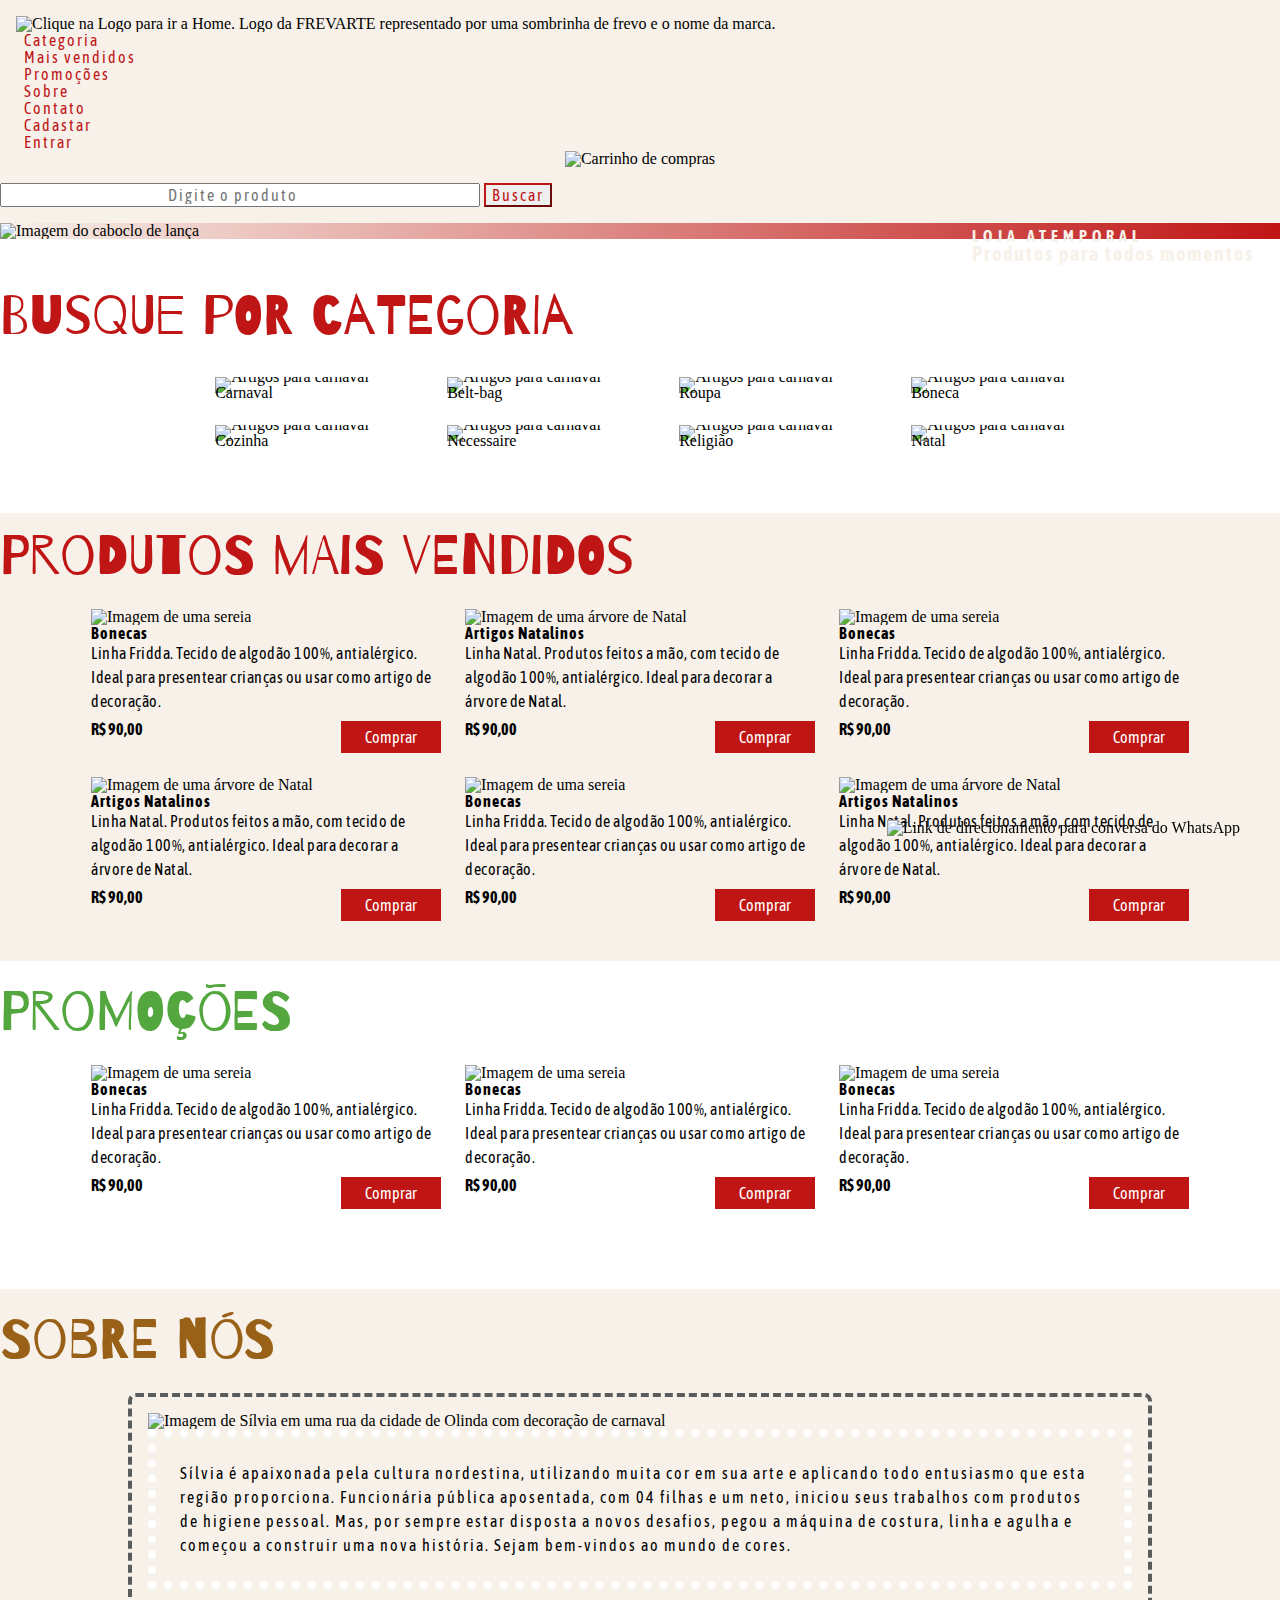
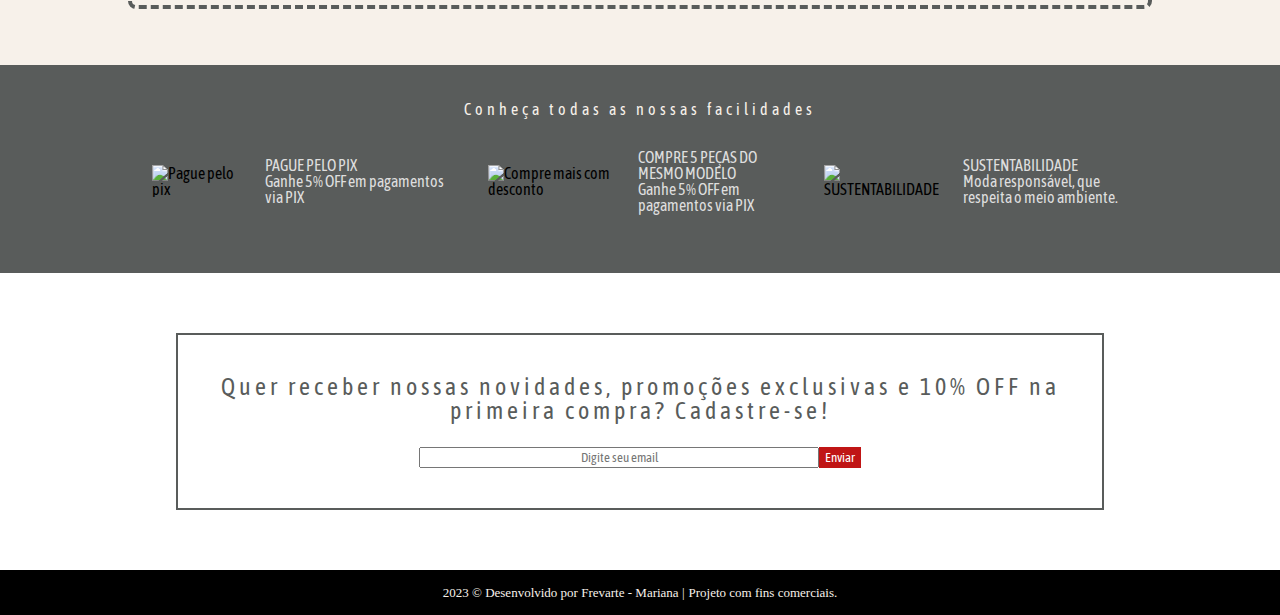
==== commit e294b033: "Mudei de pasta o index.html e criei o carnaval.html" ====
--- a/html/index.html
+++ b/html/index.html
@@ -15,6 +15,7 @@
         href="https://fonts.googleapis.com/css2?family=Asap+Condensed&family=Barrio&family=Bigshot+One&family=Inter:wght@400;500;700&display=swap"
         rel="stylesheet">
 
+    <link rel="stylesheet" href="/style/reset.css">
     <link rel="stylesheet" href="/style/style.css">
     <link rel="stylesheet" href="/style/contact.css">
     <link rel="stylesheet" href="/style/carousel.css">
@@ -34,8 +35,8 @@
 <body>
 
     <header class="header" id="header-home">
-        <nav class="navbar navbar-expand-lg">
-            <div class="container-fluid">
+        <nav class="navbar header-navbar navbar-expand-lg">
+            <div class="container-fluid navbar-container">
                 <a class="navbar-brand" href="index.html"><img class="header-logo"
                         src="https://res.cloudinary.com/dnf8oncde/image/upload/v1696682368/frevarte/logo/Logo_xnc7el.png"
                         alt="Clique na Logo para ir a Home. Logo da FREVARTE representado por uma sombrinha de frevo e o nome da marca."></a>
@@ -60,13 +61,30 @@
                     </ul>
                 </div>
             </div>
-            <form class="d-flex justify-content-center search-mobile" role="search">
+            <div class="register-login collapse navbar-collapse" id="navbarNav">
+                <ul class="navbar-nav list-margin">
+                    <li class="nav-item register">
+                        <a class="nav-link" href="#register-id">Cadastar</a>
+                    </li>
+                    <li class="nav-item login">
+                        <a class="nav-link" href="#longin-id">Entrar</a>
+                    </li>
+                </ul>
+            </div>
+            <figure class="shopping-cart">
+                <a href="#cart" class="shopping-cart__btn">
+                    <img class="shopping-cart__img" src="./assets/vector/icons8-carrinho-de-compras-24.png"
+                        alt="Carrinho de compras">
+                </a>
+            </figure>
+        </nav>
+        <div class="search d-flex justify-content-center">
+            <form class="d-flex justify-content-center search-mobile" id="form-search__header" role="search">
                 <input class="form-control me-2 button-header" type="search" placeholder="Digite o produto"
                     aria-label="Search">
                 <button class="btn btn-outline-success button-header" type="submit">Buscar</button>
             </form>
-
-        </nav>
+        </div>
     </header>
 
     <!-- home mobile -->
@@ -116,10 +134,10 @@
                 </ul>
             </div>
         </div>
-        <form class="d-flex justify-content-center search-mobile" role="search">
-            <input class="form-control me-2 button-header" type="search" placeholder="Digite o produto"
+        <form class="d-flex justify-content-center search-mobile" id="form-search__header-mobile" role="search">
+            <input class="form-control me-2 button-header__search" type="search" placeholder="Digite o produto"
                 aria-label="Search">
-            <button class="btn btn-outline-success button-header" type="submit">Buscar</button>
+            <button class="btn btn-outline-success button-header__mobile" type="submit">Buscar</button>
         </form>
     </header>
 
@@ -181,9 +199,9 @@
     </div>
     <div class="banner-mobile">
         <img class="banner-mobile__img"
-            src="https://res.cloudinary.com/dnf8oncde/image/upload/v1696875957/frevarte/banner/banner-mobile_xtezc4.png"
+            src="https://res.cloudinary.com/dnf8oncde/image/upload/v1696897344/frevarte/banner/banner-mobile_ghxgyl.png"
             alt="Imagem do caboclo de lança">
-        <div class="banner-text-mobile text-sm-end">
+        <div class="banner-text-mobile text-center">
             <h1 class="banner-title">Loja atemporal</h1>
             <h2 class="banner-subtitle">Produtos para todos momentos</h2>
         </div>
@@ -199,7 +217,7 @@
             <h2 class="text-center category-title">Busque por categoria</h2>
 
             <section class="category-array">
-                <div class="card category-array__card border rounded-2">
+                <div class="card category-array__card border rounded-2" href="./html/carnaval.html">
                     <img class="card-img-top" alt="Artigos para carnaval">
                     <div class="card-body bg-card">
                         <p class=" text-center text-p text-light">Carnaval</p>
@@ -266,8 +284,8 @@
                             crianças ou usar como artigo de decoração.</p>
                         <div class="card-link-best">
                             <p class="price">R$ 90,00</p>
-                            <a data-bs-toggle="modal" data-bs-target="#modal-camiseta" href="#" class="card-link">Ver
-                                mais</a>
+                            <a data-bs-toggle="modal" data-bs-target="#modal-camiseta" href="#"
+                                class="card-link">Comprar</a>
                         </div>
                     </div>
                 </div>
@@ -281,8 +299,8 @@
                             decorar a árvore de Natal.</p>
                         <div class="card-link-best">
                             <p class="price">R$ 90,00</p>
-                            <a data-bs-toggle="modal" data-bs-target="#modal-camiseta" href="#" class="card-link">Ver
-                                mais</a>
+                            <a data-bs-toggle="modal" data-bs-target="#modal-camiseta" href="#"
+                                class="card-link">Comprar</a>
                         </div>
 
                     </div>
@@ -298,8 +316,8 @@
                             crianças ou usar como artigo de decoração.</p>
                         <div class="card-link-best">
                             <p class="price">R$ 90,00</p>
-                            <a data-bs-toggle="modal" data-bs-target="#modal-camiseta" href="#" class="card-link">Ver
-                                mais</a>
+                            <a data-bs-toggle="modal" data-bs-target="#modal-camiseta" href="#"
+                                class="card-link">Comprar</a>
                         </div>
                     </div>
                 </div>
@@ -313,8 +331,8 @@
                             decorar a árvore de Natal.</p>
                         <div class="card-link-best">
                             <p class="price">R$ 90,00</p>
-                            <a data-bs-toggle="modal" data-bs-target="#modal-camiseta" href="#" class="card-link">Ver
-                                mais</a>
+                            <a data-bs-toggle="modal" data-bs-target="#modal-camiseta" href="#"
+                                class="card-link">Comprar</a>
                         </div>
 
                     </div>
@@ -329,8 +347,8 @@
                             crianças ou usar como artigo de decoração.</p>
                         <div class="card-link-best">
                             <p class="price">R$ 90,00</p>
-                            <a data-bs-toggle="modal" data-bs-target="#modal-camiseta" href="#" class="card-link">Ver
-                                mais</a>
+                            <a data-bs-toggle="modal" data-bs-target="#modal-camiseta" href="#"
+                                class="card-link">Comprar</a>
                         </div>
                     </div>
                 </div>
@@ -344,8 +362,8 @@
                             decorar a árvore de Natal.</p>
                         <div class="card-link-best">
                             <p class="price">R$ 90,00</p>
-                            <a data-bs-toggle="modal" data-bs-target="#modal-camiseta" href="#" class="card-link">Ver
-                                mais</a>
+                            <a data-bs-toggle="modal" data-bs-target="#modal-camiseta" href="#"
+                                class="card-link">Comprar</a>
                         </div>
 
                     </div>
@@ -367,8 +385,7 @@
                         <div class="card-link-best">
                             <p class="price">R$ 90,00</p>
                             <a data-bs-toggle="modal" data-bs-target="#modal-camiseta" href="#"
-                                class="card-link card-link-promotions">Ver
-                                mais</a>
+                                class="card-link card-link-promotions">Comprar</a>
                         </div>
                     </div>
                 </div>
@@ -382,8 +399,8 @@
                             crianças ou usar como artigo de decoração.</p>
                         <div class="card-link-best">
                             <p class="price">R$ 90,00</p>
-                            <a data-bs-toggle="modal" data-bs-target="#modal-camiseta" href="#" class="card-link">Ver
-                                mais</a>
+                            <a data-bs-toggle="modal" data-bs-target="#modal-camiseta" href="#"
+                                class="card-link">Comprar</a>
                         </div>
                     </div>
                 </div>
@@ -398,8 +415,8 @@
                             crianças ou usar como artigo de decoração.</p>
                         <div class="card-link-best">
                             <p class="price">R$ 90,00</p>
-                            <a data-bs-toggle="modal" data-bs-target="#modal-camiseta" href="#" class="card-link">Ver
-                                mais</a>
+                            <a data-bs-toggle="modal" data-bs-target="#modal-camiseta" href="#"
+                                class="card-link">Comprar</a>
                         </div>
                     </div>
                 </div>
@@ -543,17 +560,7 @@
             menuContainer.classList.toggle('soft-block');
         });
     </script>
-    <script>
-        import {
-            Cloudinary
-        } from "@cloudinary/url-gen";
-
-        const cld = new Cloudinary({
-            cloud: {
-                cloudName: 'dnf8oncde'
-            }
-        });
-    </script>
+
 </body>
 
 </html>--- a/style/header.css
+++ b/style/header.css
@@ -1,6 +1,10 @@
 .header {
   background-color: var(--color-white);
   justify-content: space-around;
+}
+
+.header-navbar {
+  padding: 16px;
 }
 
 .header-mobile {
@@ -9,6 +13,10 @@
 
 .header-logo {
   height: 42px;
+}
+
+.container-fluid {
+  padding: 0;
 }
 
 .list-margin {
@@ -51,3 +59,16 @@
 .container-menu {
   opacity: 0;
 }
+
+.shopping-cart {
+  text-align: center;
+}
+
+.search {
+  padding-bottom: 16px;
+}
+
+.form-control {
+  width: 30em;
+  text-align: center;
+}
--- a/style/news.css
+++ b/style/news.css
@@ -1,17 +1,17 @@
 .news {
-  padding: 2.5em 0;
+  padding: 2.5em;
   gap: 1em;
-  margin: 20px 0;
+  margin: 20px;
 }
 
 .news-div {
   display: flex;
-  width: 70%;
-  padding: 2.5em;
+  width: 80%;
+  padding: 2.5em 0;
   align-items: center;
   flex-wrap: wrap;
   border: 2px solid var(--color-gray);
-  margin: auto;
+  margin: 0 auto;
   gap: 1.5em;
 }
 
@@ -21,6 +21,7 @@
   font-size: 24px;
   font-family: var(--font-banner);
   letter-spacing: 4px;
+  margin: 0 auto;
 }
 
 .news-email {
--- a/style/responsive.css
+++ b/style/responsive.css
@@ -17,7 +17,7 @@
 
   .container-menu {
     position: absolute;
-    background-color: var(--color-gray);
+    background-color: var(--color-logo);
     padding: 16px 10px 10px;
     top: 0;
     right: 0;
@@ -74,7 +74,15 @@
   }
 
   .search-mobile {
-    padding-bottom: 16px;
+    padding: 0 16px 16px 16px;
+  }
+
+  .button-header__search {
+    width: 100%;
+  }
+
+  .button-header__mobile {
+    font-family: var(--font-banner);
   }
 
   /* 
@@ -105,32 +113,24 @@
   }
 
   /* banner */
-  .banner,
-  .banner-text {
+  .banner {
     display: none;
   }
 
   .banner-mobile {
-    display: block;
+    display: inline-block;
+    position: relative;
   }
 
   .banner-mobile__img {
-    display: block;
-    height: 100%;
-    width: 100%;
-  }
-
-  .banner-img {
     width: 100%;
   }
 
   .banner-text-mobile {
-    display: block;
-
-    margin: 0 auto;
-    position: relative;
-    text-align: center;
-    justify-content: center;
+    background-color: var(--color-logo);
+    color: var(--color-white);
+    font-family: var(--font-banner);
+    padding: 32px;
   }
 
   /* categories*/
@@ -142,7 +142,8 @@
   .bestSellers-title,
   .promotion-title,
   .abouts-title {
-    font-size: 32px;
+    font-size: 2.2rem;
+    padding: 16px;
   }
 
   .category-array {
@@ -163,7 +164,7 @@
   }
 
   .card-text {
-    font-size: 13px;
+    font-size: 14px;
   }
 
   /* bestSellers */
@@ -211,3 +212,9 @@
     text-align: center;
   }
 }
+
+@media screen and (max-width: 440px) {
+  .news-email {
+    flex-wrap: wrap;
+  }
+}
